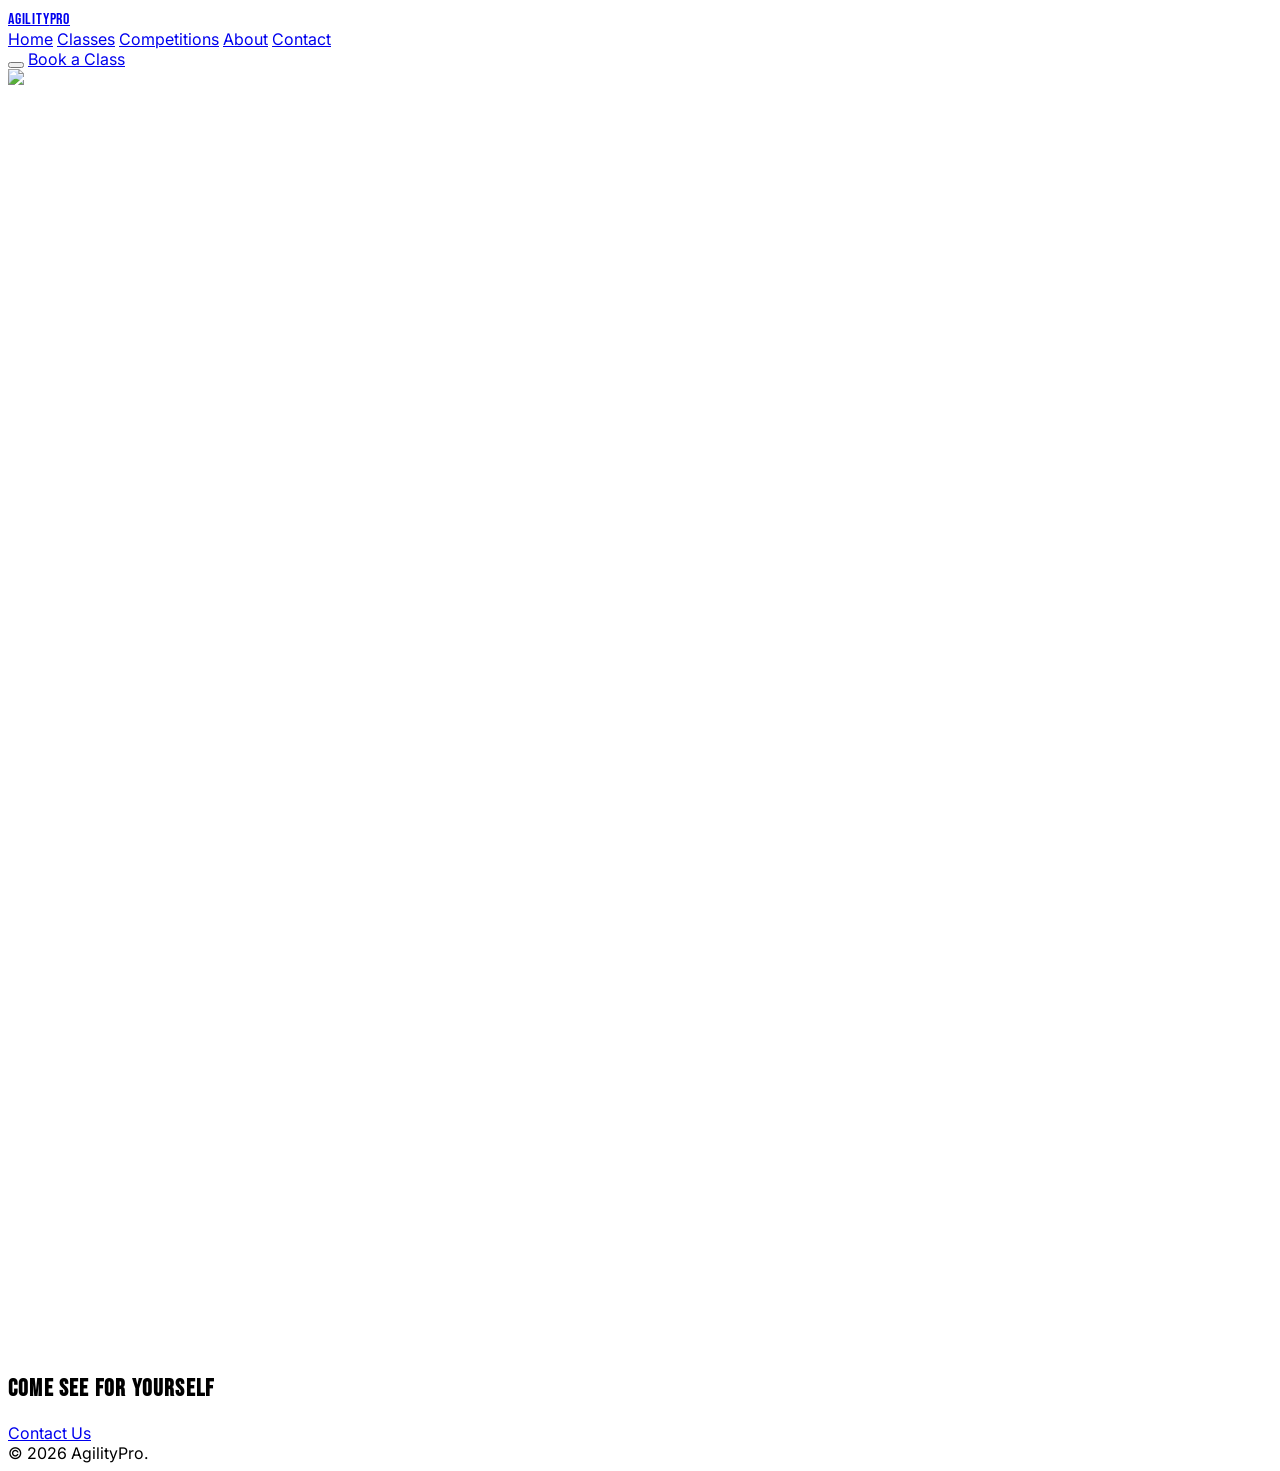
==== about.html @ 5d4b5030 "first commit" ====
<!DOCTYPE html>
<html lang="en" dir="ltr" class="scroll-smooth">
<head>
    <meta charset="UTF-8">
    <meta name="viewport" content="width=device-width, initial-scale=1.0">
    <title>About Us | AgilityPro</title>
    <script src="https://cdn.tailwindcss.com"></script>
    <script>
        tailwind.config = { darkMode: 'class', theme: { extend: { colors: { primary: '#2563EB', secondary: '#F97316', dark: '#1F2937', darker: '#111827' }, fontFamily: { heading: ['Bebas Neue', 'sans-serif'], body: ['Inter', 'sans-serif'] } } } }
    </script>
    <link rel="stylesheet" href="assets/css/style.css">
    <script src="https://unpkg.com/lucide@latest"></script>
</head>
<body class="bg-white text-gray-900 dark:bg-darker dark:text-gray-100 antialiased transition-colors duration-300">

    <header class="fixed w-full top-0 z-50 bg-white/90 dark:bg-darker/90 backdrop-blur-md border-b border-gray-200 dark:border-gray-800 shadow-sm transition-all duration-300">
        <div class="max-w-7xl mx-auto px-4 sm:px-6 lg:px-8">
            <div class="flex justify-between items-center h-20">
                <div class="flex-shrink-0 flex items-center">
                    <a href="index.html" class="flex items-center gap-2 group">
                        <div class="p-2 bg-primary rounded-lg group-hover:bg-secondary"><i data-lucide="dog" class="w-8 h-8 text-white"></i></div>
                        <span class="font-heading text-2xl tracking-wider uppercase mt-1 dark:text-white">Agility<span class="text-primary">Pro</span></span>
                    </a>
                </div>
                <nav class="hidden xl:flex space-x-6 items-center">
                    <a href="index.html" class="text-gray-600 dark:text-gray-300 hover:text-primary font-medium">Home</a>
                    <a href="classes.html" class="text-gray-600 dark:text-gray-300 hover:text-primary font-medium">Classes</a>
                    <a href="competitions.html" class="text-gray-600 dark:text-gray-300 hover:text-primary font-medium">Competitions</a>
                    <a href="about.html" class="text-primary font-medium">About</a>
                    <a href="contact.html" class="text-gray-600 dark:text-gray-300 hover:text-primary font-medium">Contact</a>
                </nav>
                <div class="hidden xl:flex items-center space-x-4">
                    <button id="theme-toggle" class="p-2 text-gray-500 hover:text-primary rounded-full"><i data-lucide="moon" class="w-5 h-5 dark:hidden"></i><i data-lucide="sun" class="w-5 h-5 hidden dark:block"></i></button>
                    <a href="classes.html" class="px-5 py-2.5 text-sm font-semibold text-white bg-primary rounded-full hover:bg-blue-700 shadow-lg">Book a Class</a>
                </div>
            </div>
        </div>
    </header>

    <main class="pt-20">
        <!-- 1. HERO -->
        <section class="relative min-h-[50vh] flex items-center justify-center bg-gray-900 text-white overflow-hidden">
            <div class="absolute inset-0 z-0">
                <img src="https://images.unsplash.com/photo-1544568104-5b7eb8189dd4?ixlib=rb-4.0.3" class="w-full h-full object-cover opacity-40 mix-blend-luminosity">
                <div class="absolute inset-0 bg-gradient-to-t from-darker to-transparent"></div>
            </div>
            <div class="relative z-10 max-w-4xl mx-auto px-4 text-center reveal">
                <h1 class="font-heading text-6xl uppercase tracking-wider mb-6 text-primary drop-shadow-md">Our Story</h1>
                <p class="text-xl text-gray-300 max-w-2xl mx-auto">Building champions through positive reinforcement.</p>
            </div>
        </section>

        <!-- 2. FACILITY STORY & PHILOSOPHY -->
        <section class="py-24 bg-white dark:bg-darker border-b border-gray-100 dark:border-gray-800">
            <div class="max-w-7xl mx-auto px-4">
                <div class="flex flex-col md:flex-row gap-16 items-center reveal">
                    <div class="md:w-1/2">
                        <h2 class="font-heading text-4xl dark:text-white uppercase mb-6">The Philosophy</h2>
                        <p class="text-gray-600 dark:text-gray-400 mb-4">Founded in 2018, we believe in positive reinforcement. Every run is a partnership, and our training methods focus on building confidence, speed, and clear communication.</p>
                        <div class="grid grid-cols-2 gap-4 mt-8">
                            <div class="border-l-4 border-primary pl-4">
                                <span class="font-heading text-3xl text-primary">50k+</span>
                                <p class="text-sm text-gray-500 uppercase font-bold tracking-wider">Sq Ft Facility</p>
                            </div>
                            <div class="border-l-4 border-secondary pl-4">
                                <span class="font-heading text-3xl text-secondary">100%</span>
                                <p class="text-sm text-gray-500 uppercase font-bold tracking-wider">Positive Methods</p>
                            </div>
                        </div>
                    </div>
                    <div class="md:w-1/2 relative">
                        <img src="https://images.unsplash.com/photo-1591160690555-5debfba289f0?ixlib=rb-4.0.3" class="rounded-3xl shadow-xl z-10 relative">
                        <div class="absolute -bottom-6 -left-6 w-full h-full border-4 border-primary rounded-3xl -z-10"></div>
                    </div>
                </div>
            </div>
        </section>

        <!-- 3. COACHING TEAM -->
        <section class="py-24 bg-gray-50 dark:bg-dark border-b border-gray-100 dark:border-gray-800">
            <div class="max-w-7xl mx-auto px-4 text-center reveal">
                <h2 class="font-heading text-4xl dark:text-white uppercase mb-16">Meet the Team</h2>
                <div class="grid md:grid-cols-3 gap-8">
                     <div class="bg-white dark:bg-darker p-8 rounded-3xl shadow-sm hover-lift border border-gray-100 dark:border-gray-800">
                        <img src="https://images.unsplash.com/photo-1544005313-94ddf0286df2?ixlib=rb-4.0.3" class="w-32 h-32 rounded-full mx-auto mb-4 object-cover">
                        <h4 class="font-heading text-2xl dark:text-white">Sarah Jenkins</h4>
                        <p class="text-primary font-bold mb-2">Founder / Head Coach</p>
                    </div>
                     <div class="bg-white dark:bg-darker p-8 rounded-3xl shadow-sm hover-lift border border-gray-100 dark:border-gray-800">
                        <img src="https://images.unsplash.com/photo-1500648767791-00dcc994a43e?ixlib=rb-4.0.3" class="w-32 h-32 rounded-full mx-auto mb-4 object-cover">
                        <h4 class="font-heading text-2xl dark:text-white">Mike Dawson</h4>
                        <p class="text-secondary font-bold mb-2">Director of Foundations</p>
                    </div>
                    <div class="bg-white dark:bg-darker p-8 rounded-3xl shadow-sm hover-lift border border-gray-100 dark:border-gray-800">
                        <img src="https://images.unsplash.com/photo-1438761681033-6461ffad8d80?ixlib=rb-4.0.3" class="w-32 h-32 rounded-full mx-auto mb-4 object-cover">
                        <h4 class="font-heading text-2xl dark:text-white">Elena Rostova</h4>
                        <p class="text-primary font-bold mb-2">Jumping Mechanics</p>
                    </div>
                </div>
            </div>
        </section>

        <!-- 4. CHAMPIONSHIP ACHIEVEMENTS -->
        <section class="py-24 bg-white dark:bg-darker">
            <div class="max-w-7xl mx-auto px-4 text-center reveal">
                <i data-lucide="award" class="w-16 h-16 text-secondary mx-auto mb-4"></i>
                <h2 class="font-heading text-4xl dark:text-white uppercase mb-12">Hall of Champions</h2>
                <div class="flex flex-wrap justify-center gap-8">
                    <div class="w-48 text-center">
                        <div class="text-5xl font-heading text-primary mb-2">12</div>
                        <p class="font-bold text-gray-700 dark:text-gray-300">National Finalists</p>
                    </div>
                    <div class="w-48 text-center">
                        <div class="text-5xl font-heading text-secondary mb-2">45</div>
                        <p class="font-bold text-gray-700 dark:text-gray-300">MACH Titles</p>
                    </div>
                    <div class="w-48 text-center">
                        <div class="text-5xl font-heading text-primary mb-2">8</div>
                        <p class="font-bold text-gray-700 dark:text-gray-300">World Team Members</p>
                    </div>
                </div>
            </div>
        </section>

        <!-- 5. COMMUNITY IMPACT -->
        <section class="py-24 bg-primary text-white">
            <div class="max-w-5xl mx-auto px-4 text-center reveal">
                <h2 class="font-heading text-4xl uppercase mb-6">Beyond the Ring</h2>
                <p class="text-lg text-blue-100 mb-8">We partner with local shelters to provide foundational training for rescue dogs, increasing their adoptability and giving them a second chance at an active, fulfilling life.</p>
                <div class="bg-white/10 p-6 rounded-2xl border border-white/20 inline-block">
                    <span class="block text-3xl font-heading text-secondary mb-1">500+</span>
                    <span class="text-sm font-bold uppercase tracking-wider">Rescue Dogs Trained</span>
                </div>
            </div>
        </section>

        <!-- 6. FACILITY VIRTUAL TOUR -->
        <section class="py-24 bg-gray-50 dark:bg-dark border-t border-gray-100 dark:border-gray-800">
            <div class="max-w-7xl mx-auto px-4 reveal">
                <h2 class="font-heading text-4xl text-center dark:text-white uppercase mb-12">The Facility</h2>
                <div class="grid grid-cols-2 md:grid-cols-4 gap-4">
                    <img src="https://images.unsplash.com/photo-1544568100-847a948585b9?ixlib=rb-4.0.3" class="w-full h-48 object-cover rounded-xl shadow hover:scale-105 transition-transform">
                    <img src="https://images.unsplash.com/photo-1583337130417-3346a1be7dee?ixlib=rb-4.0.3" class="w-full h-48 object-cover rounded-xl shadow hover:scale-105 transition-transform">
                    <img src="https://images.unsplash.com/photo-1601633519840-02d25026df12?ixlib=rb-4.0.3" class="w-full h-48 object-cover rounded-xl shadow hover:scale-105 transition-transform">
                    <img src="https://images.unsplash.com/photo-1537151608828-ea2b11777ee8?ixlib=rb-4.0.3" class="w-full h-48 object-cover rounded-xl shadow hover:scale-105 transition-transform">
                </div>
            </div>
        </section>

        <!-- 7. CTA -->
        <section class="py-20 bg-secondary relative overflow-hidden text-center">
            <h2 class="font-heading text-4xl text-white uppercase mb-6 relative z-10">Come See For Yourself</h2>
            <a href="contact.html" class="px-8 py-4 bg-white text-secondary font-bold rounded-full shadow-xl hover:scale-105 transition-transform relative z-10 inline-block">Contact Us</a>
        </section>
    </main>

    <footer class="bg-gray-900 pt-10 pb-10">
        <div class="max-w-7xl mx-auto px-4 text-center text-gray-500 text-sm">
            &copy; <script>document.write(new Date().getFullYear())</script> AgilityPro.
        </div>
    </footer>
    <script src="assets/js/main.js"></script>
</body>
</html>
---- assets/css/style.css ----
@import url('https://fonts.googleapis.com/css2?family=Bebas+Neue&family=Inter:wght@300;400;500;600;700&display=swap');

/* Base Styles */
body {
    font-family: 'Inter', sans-serif;
    transition: background-color 0.3s ease, color 0.3s ease;
}

h1, h2, h3, h4, h5, h6, .font-heading {
    font-family: 'Bebas Neue', sans-serif;
    letter-spacing: 0.05em;
}

/* Animations */
@keyframes fadeInDown {
    from {
        opacity: 0;
        transform: translateY(-20px);
    }
    to {
        opacity: 1;
        transform: translateY(0);
    }
}

@keyframes fadeInUp {
    from {
        opacity: 0;
        transform: translateY(20px);
    }
    to {
        opacity: 1;
        transform: translateY(0);
    }
}

.animate-fade-in-down {
    animation: fadeInDown 0.8s ease-out forwards;
}

.animate-fade-in-up {
    animation: fadeInUp 0.8s ease-out forwards;
}

.animation-delay-200 {
    animation-delay: 0.2s;
}

.animation-delay-400 {
    animation-delay: 0.4s;
}

/* Scroll Reveal */
.reveal {
    opacity: 0;
    transform: translateY(30px);
    transition: all 0.8s ease-out;
}

.reveal.active {
    opacity: 1;
    transform: translateY(0);
}

/* Hover Lift Effect */
.hover-lift {
    transition: transform 0.3s ease, box-shadow 0.3s ease;
}

.hover-lift:hover {
    transform: translateY(-5px);
    box-shadow: 0 10px 25px -5px rgba(0, 0, 0, 0.1), 0 8px 10px -6px rgba(0, 0, 0, 0.1);
}

/* Dark Mode Overrides */
.dark .hover-lift:hover {
    box-shadow: 0 10px 25px -5px rgba(0, 0, 0, 0.5), 0 8px 10px -6px rgba(0, 0, 0, 0.5);
}

/* Custom Scrollbar */
::-webkit-scrollbar {
    width: 8px;
}

::-webkit-scrollbar-track {
    background: #f1f1f1;
}

.dark ::-webkit-scrollbar-track {
    background: #1f2937;
}

::-webkit-scrollbar-thumb {
    background: #2563EB;
    border-radius: 4px;
}

::-webkit-scrollbar-thumb:hover {
    background: #1d4ed8;
}

/* RTL Support */
[dir="rtl"] {
    text-align: right;
}

[dir="rtl"] .ml-auto {
    margin-left: 0;
    margin-right: auto;
}

[dir="rtl"] .mr-4 {
    margin-right: 0;
    margin-left: 1rem;
}
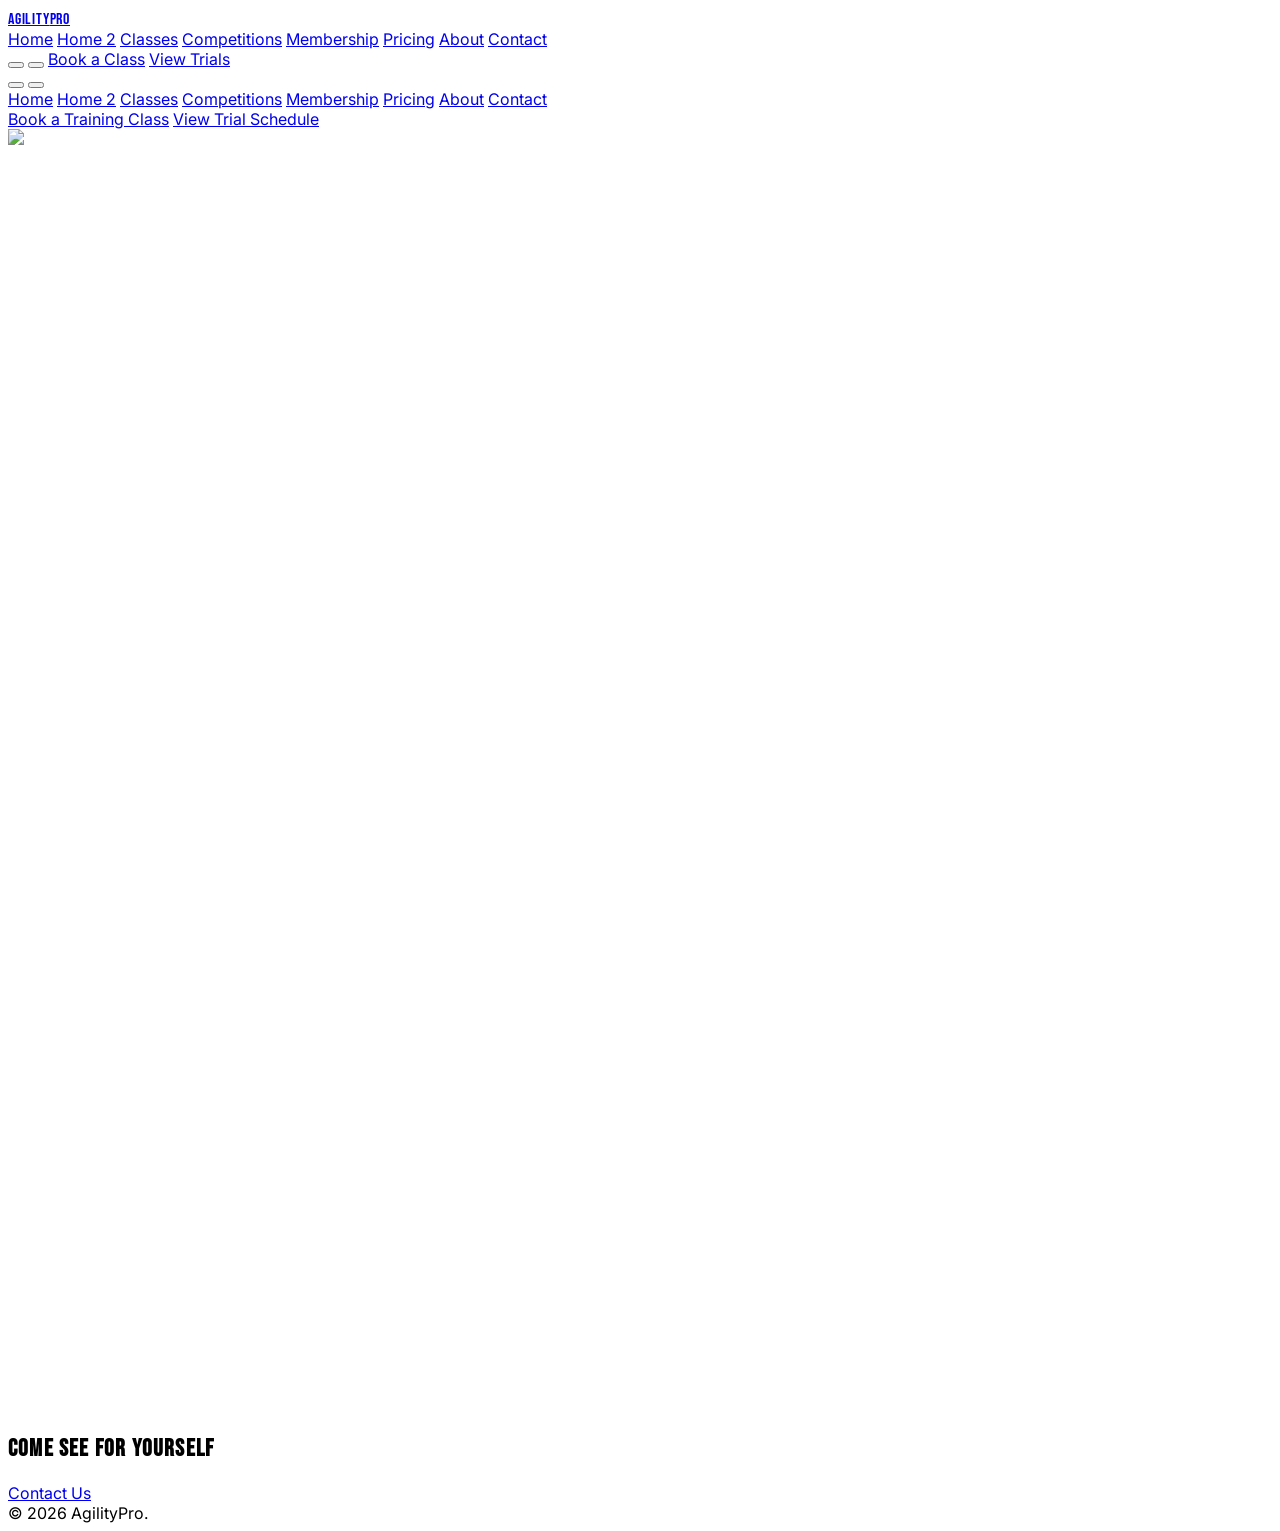
==== commit f0d985c9: "add the images" ====
--- a/about.html
+++ b/about.html
@@ -13,25 +13,75 @@
 </head>
 <body class="bg-white text-gray-900 dark:bg-darker dark:text-gray-100 antialiased transition-colors duration-300">
 
+    <!-- HEADER / NAVIGATION -->
     <header class="fixed w-full top-0 z-50 bg-white/90 dark:bg-darker/90 backdrop-blur-md border-b border-gray-200 dark:border-gray-800 shadow-sm transition-all duration-300">
         <div class="max-w-7xl mx-auto px-4 sm:px-6 lg:px-8">
             <div class="flex justify-between items-center h-20">
+                <!-- Logo -->
                 <div class="flex-shrink-0 flex items-center">
                     <a href="index.html" class="flex items-center gap-2 group">
-                        <div class="p-2 bg-primary rounded-lg group-hover:bg-secondary"><i data-lucide="dog" class="w-8 h-8 text-white"></i></div>
-                        <span class="font-heading text-2xl tracking-wider uppercase mt-1 dark:text-white">Agility<span class="text-primary">Pro</span></span>
+                        <div class="p-2 bg-primary rounded-lg group-hover:bg-secondary transition-colors duration-300">
+                            <i data-lucide="dog" class="w-8 h-8 text-white"></i>
+                        </div>
+                        <span class="font-heading text-2xl tracking-wider text-gray-900 dark:text-white uppercase mt-1">Agility<span class="text-primary">Pro</span></span>
                     </a>
                 </div>
-                <nav class="hidden xl:flex space-x-6 items-center">
-                    <a href="index.html" class="text-gray-600 dark:text-gray-300 hover:text-primary font-medium">Home</a>
-                    <a href="classes.html" class="text-gray-600 dark:text-gray-300 hover:text-primary font-medium">Classes</a>
-                    <a href="competitions.html" class="text-gray-600 dark:text-gray-300 hover:text-primary font-medium">Competitions</a>
-                    <a href="about.html" class="text-primary font-medium">About</a>
-                    <a href="contact.html" class="text-gray-600 dark:text-gray-300 hover:text-primary font-medium">Contact</a>
+
+                <!-- Desktop Navigation -->
+                <nav class="hidden xl:flex gap-x-5 items-center px-4">
+                    <a href="index.html" class="text-gray-600 dark:text-gray-300 hover:text-primary dark:hover:text-primary transition-colors font-medium whitespace-nowrap">Home</a>
+                    <a href="home2.html" class="text-gray-600 dark:text-gray-300 hover:text-primary dark:hover:text-primary transition-colors font-medium whitespace-nowrap">Home 2</a>
+                    <a href="classes.html" class="text-gray-600 dark:text-gray-300 hover:text-primary dark:hover:text-primary transition-colors font-medium whitespace-nowrap">Classes</a>
+                    <a href="competitions.html" class="text-gray-600 dark:text-gray-300 hover:text-primary dark:hover:text-primary transition-colors font-medium whitespace-nowrap">Competitions</a>
+                    <a href="membership.html" class="text-gray-600 dark:text-gray-300 hover:text-primary dark:hover:text-primary transition-colors font-medium whitespace-nowrap">Membership</a>
+                    <a href="pricing.html" class="text-gray-600 dark:text-gray-300 hover:text-primary dark:hover:text-primary transition-colors font-medium whitespace-nowrap">Pricing</a>
+                    <a href="about.html" class="text-primary font-medium transition-colors hover:text-secondary whitespace-nowrap">About</a>
+                    <a href="contact.html" class="text-gray-600 dark:text-gray-300 hover:text-primary dark:hover:text-primary transition-colors font-medium whitespace-nowrap">Contact</a>
                 </nav>
-                <div class="hidden xl:flex items-center space-x-4">
-                    <button id="theme-toggle" class="p-2 text-gray-500 hover:text-primary rounded-full"><i data-lucide="moon" class="w-5 h-5 dark:hidden"></i><i data-lucide="sun" class="w-5 h-5 hidden dark:block"></i></button>
-                    <a href="classes.html" class="px-5 py-2.5 text-sm font-semibold text-white bg-primary rounded-full hover:bg-blue-700 shadow-lg">Book a Class</a>
+
+                <!-- Right Actions -->
+                <div class="hidden xl:flex items-center gap-x-3">
+                    <button id="theme-toggle" class="p-2 text-gray-500 hover:text-primary dark:text-gray-400 dark:hover:text-primary transition-colors rounded-full hover:bg-gray-100 dark:hover:bg-gray-800" aria-label="Toggle Theme">
+                        <i data-lucide="moon" class="w-5 h-5 dark:hidden"></i>
+                        <i data-lucide="sun" class="w-5 h-5 hidden dark:block"></i>
+                    </button>
+                    <button id="rtl-toggle" class="p-2 text-gray-500 hover:text-primary dark:text-gray-400 dark:hover:text-primary transition-colors rounded-full hover:bg-gray-100 dark:hover:bg-gray-800" aria-label="Toggle RTL">
+                        <i data-lucide="languages" class="w-5 h-5"></i>
+                    </button>
+                    
+                    <!-- CTAs -->
+                    <a href="classes.html" class="px-4 py-2 text-sm font-semibold text-white bg-primary rounded-full hover:bg-blue-700 transition-colors shadow-lg shadow-blue-500/30 whitespace-nowrap">Book a Class</a>
+                    <a href="competitions.html" class="px-4 py-2 text-sm font-semibold text-primary bg-blue-50 dark:bg-gray-800 rounded-full hover:bg-blue-100 dark:hover:bg-gray-700 transition-colors border border-blue-200 dark:border-gray-700 whitespace-nowrap">View Trials</a>
+                </div>
+
+                <!-- Mobile Menu Button -->
+                <div class="xl:hidden flex items-center space-x-2">
+                    <button id="theme-toggle-mobile" class="p-2 text-gray-500 hover:text-primary dark:text-gray-400 transition-colors">
+                        <i data-lucide="moon" class="w-6 h-6 dark:hidden"></i>
+                        <i data-lucide="sun" class="w-6 h-6 hidden dark:block"></i>
+                    </button>
+                    <button id="mobile-menu-btn" class="text-gray-600 dark:text-gray-300 hover:text-primary transition-colors focus:outline-none">
+                        <i data-lucide="menu" class="w-8 h-8"></i>
+                    </button>
+                </div>
+            </div>
+        </div>
+
+        <!-- Mobile Menu Panel -->
+        <div id="mobile-menu" class="hidden xl:hidden bg-white dark:bg-darker border-t border-gray-200 dark:border-gray-800 shadow-xl absolute w-full">
+            <div class="px-4 pt-2 pb-6 space-y-2 flex flex-col h-[calc(100vh-5rem)] overflow-y-auto">
+                <a href="index.html" class="block px-3 py-3 rounded-md text-base font-medium text-gray-700 dark:text-gray-300 hover:text-primary hover:bg-gray-50 dark:hover:bg-gray-800">Home</a>
+                <a href="home2.html" class="block px-3 py-3 rounded-md text-base font-medium text-gray-700 dark:text-gray-300 hover:text-primary hover:bg-gray-50 dark:hover:bg-gray-800">Home 2</a>
+                <a href="classes.html" class="block px-3 py-3 rounded-md text-base font-medium text-gray-700 dark:text-gray-300 hover:text-primary hover:bg-gray-50 dark:hover:bg-gray-800">Classes</a>
+                <a href="competitions.html" class="block px-3 py-3 rounded-md text-base font-medium text-gray-700 dark:text-gray-300 hover:text-primary hover:bg-gray-50 dark:hover:bg-gray-800">Competitions</a>
+                <a href="membership.html" class="block px-3 py-3 rounded-md text-base font-medium text-gray-700 dark:text-gray-300 hover:text-primary hover:bg-gray-50 dark:hover:bg-gray-800">Membership</a>
+                <a href="pricing.html" class="block px-3 py-3 rounded-md text-base font-medium text-gray-700 dark:text-gray-300 hover:text-primary hover:bg-gray-50 dark:hover:bg-gray-800">Pricing</a>
+                <a href="about.html" class="block px-3 py-3 rounded-md text-base font-medium text-primary bg-blue-50 dark:bg-gray-800">About</a>
+                <a href="contact.html" class="block px-3 py-3 rounded-md text-base font-medium text-gray-700 dark:text-gray-300 hover:text-primary hover:bg-gray-50 dark:hover:bg-gray-800">Contact</a>
+                
+                <div class="mt-6 pt-6 border-t border-gray-200 dark:border-gray-700 flex flex-col space-y-4">
+                    <a href="classes.html" class="w-full text-center px-5 py-3 text-base font-semibold text-white bg-primary rounded-lg shadow-lg">Book a Training Class</a>
+                    <a href="competitions.html" class="w-full text-center px-5 py-3 text-base font-semibold text-primary bg-blue-50 dark:bg-gray-800 rounded-lg border border-blue-200 dark:border-gray-700">View Trial Schedule</a>
                 </div>
             </div>
         </div>
@@ -41,7 +91,7 @@
         <!-- 1. HERO -->
         <section class="relative min-h-[50vh] flex items-center justify-center bg-gray-900 text-white overflow-hidden">
             <div class="absolute inset-0 z-0">
-                <img src="https://images.unsplash.com/photo-1544568104-5b7eb8189dd4?ixlib=rb-4.0.3" class="w-full h-full object-cover opacity-40 mix-blend-luminosity">
+                <img src="https://images.unsplash.com/photo-1544568104-5b7eb8189dd4?auto=format&fit=crop&w=1920&q=80" class="w-full h-full object-cover opacity-40 mix-blend-luminosity">
                 <div class="absolute inset-0 bg-gradient-to-t from-darker to-transparent"></div>
             </div>
             <div class="relative z-10 max-w-4xl mx-auto px-4 text-center reveal">
@@ -53,23 +103,23 @@
         <!-- 2. FACILITY STORY & PHILOSOPHY -->
         <section class="py-24 bg-white dark:bg-darker border-b border-gray-100 dark:border-gray-800">
             <div class="max-w-7xl mx-auto px-4">
-                <div class="flex flex-col md:flex-row gap-16 items-center reveal">
-                    <div class="md:w-1/2">
+                <div class="flex flex-col xl:flex-row gap-16 items-center text-center xl:text-left reveal">
+                    <div class="xl:w-1/2">
                         <h2 class="font-heading text-4xl dark:text-white uppercase mb-6">The Philosophy</h2>
                         <p class="text-gray-600 dark:text-gray-400 mb-4">Founded in 2018, we believe in positive reinforcement. Every run is a partnership, and our training methods focus on building confidence, speed, and clear communication.</p>
-                        <div class="grid grid-cols-2 gap-4 mt-8">
-                            <div class="border-l-4 border-primary pl-4">
+                        <div class="grid grid-cols-2 gap-4 mt-8 max-w-sm mx-auto xl:mx-0">
+                            <div class="border-l-4 border-primary pl-4 text-left">
                                 <span class="font-heading text-3xl text-primary">50k+</span>
                                 <p class="text-sm text-gray-500 uppercase font-bold tracking-wider">Sq Ft Facility</p>
                             </div>
-                            <div class="border-l-4 border-secondary pl-4">
+                            <div class="border-l-4 border-secondary pl-4 text-left">
                                 <span class="font-heading text-3xl text-secondary">100%</span>
                                 <p class="text-sm text-gray-500 uppercase font-bold tracking-wider">Positive Methods</p>
                             </div>
                         </div>
                     </div>
-                    <div class="md:w-1/2 relative">
-                        <img src="https://images.unsplash.com/photo-1591160690555-5debfba289f0?ixlib=rb-4.0.3" class="rounded-3xl shadow-xl z-10 relative">
+                    <div class="xl:w-1/2 relative">
+                        <img src="https://images.unsplash.com/photo-1591160690555-5debfba289f0?auto=format&fit=crop&w=800&q=80" class="rounded-3xl shadow-xl z-10 relative">
                         <div class="absolute -bottom-6 -left-6 w-full h-full border-4 border-primary rounded-3xl -z-10"></div>
                     </div>
                 </div>
@@ -82,17 +132,17 @@
                 <h2 class="font-heading text-4xl dark:text-white uppercase mb-16">Meet the Team</h2>
                 <div class="grid md:grid-cols-3 gap-8">
                      <div class="bg-white dark:bg-darker p-8 rounded-3xl shadow-sm hover-lift border border-gray-100 dark:border-gray-800">
-                        <img src="https://images.unsplash.com/photo-1544005313-94ddf0286df2?ixlib=rb-4.0.3" class="w-32 h-32 rounded-full mx-auto mb-4 object-cover">
+                        <img src="https://images.unsplash.com/photo-1544005313-94ddf0286df2?auto=format&fit=crop&w=400&q=80" class="w-32 h-32 rounded-full mx-auto mb-4 object-cover">
                         <h4 class="font-heading text-2xl dark:text-white">Sarah Jenkins</h4>
                         <p class="text-primary font-bold mb-2">Founder / Head Coach</p>
                     </div>
                      <div class="bg-white dark:bg-darker p-8 rounded-3xl shadow-sm hover-lift border border-gray-100 dark:border-gray-800">
-                        <img src="https://images.unsplash.com/photo-1500648767791-00dcc994a43e?ixlib=rb-4.0.3" class="w-32 h-32 rounded-full mx-auto mb-4 object-cover">
+                        <img src="https://images.unsplash.com/photo-1500648767791-00dcc994a43e?auto=format&fit=crop&w=400&q=80" class="w-32 h-32 rounded-full mx-auto mb-4 object-cover">
                         <h4 class="font-heading text-2xl dark:text-white">Mike Dawson</h4>
                         <p class="text-secondary font-bold mb-2">Director of Foundations</p>
                     </div>
                     <div class="bg-white dark:bg-darker p-8 rounded-3xl shadow-sm hover-lift border border-gray-100 dark:border-gray-800">
-                        <img src="https://images.unsplash.com/photo-1438761681033-6461ffad8d80?ixlib=rb-4.0.3" class="w-32 h-32 rounded-full mx-auto mb-4 object-cover">
+                        <img src="https://images.unsplash.com/photo-1438761681033-6461ffad8d80?auto=format&fit=crop&w=400&q=80" class="w-32 h-32 rounded-full mx-auto mb-4 object-cover">
                         <h4 class="font-heading text-2xl dark:text-white">Elena Rostova</h4>
                         <p class="text-primary font-bold mb-2">Jumping Mechanics</p>
                     </div>
@@ -139,10 +189,10 @@
             <div class="max-w-7xl mx-auto px-4 reveal">
                 <h2 class="font-heading text-4xl text-center dark:text-white uppercase mb-12">The Facility</h2>
                 <div class="grid grid-cols-2 md:grid-cols-4 gap-4">
-                    <img src="https://images.unsplash.com/photo-1544568100-847a948585b9?ixlib=rb-4.0.3" class="w-full h-48 object-cover rounded-xl shadow hover:scale-105 transition-transform">
-                    <img src="https://images.unsplash.com/photo-1583337130417-3346a1be7dee?ixlib=rb-4.0.3" class="w-full h-48 object-cover rounded-xl shadow hover:scale-105 transition-transform">
-                    <img src="https://images.unsplash.com/photo-1601633519840-02d25026df12?ixlib=rb-4.0.3" class="w-full h-48 object-cover rounded-xl shadow hover:scale-105 transition-transform">
-                    <img src="https://images.unsplash.com/photo-1537151608828-ea2b11777ee8?ixlib=rb-4.0.3" class="w-full h-48 object-cover rounded-xl shadow hover:scale-105 transition-transform">
+                    <img src="https://images.unsplash.com/photo-1544568100-847a948585b9?auto=format&fit=crop&w=800&q=80" class="w-full h-48 object-cover rounded-xl shadow hover:scale-105 transition-transform">
+                    <img src="https://images.unsplash.com/photo-1583337130417-3346a1be7dee?auto=format&fit=crop&w=800&q=80" class="w-full h-48 object-cover rounded-xl shadow hover:scale-105 transition-transform">
+                    <img src="https://images.unsplash.com/photo-1601758124510-52d02ddb7cbd?auto=format&fit=crop&w=800&q=80" class="w-full h-48 object-cover rounded-xl shadow hover:scale-105 transition-transform">
+                    <img src="https://images.unsplash.com/photo-1537151608828-ea2b11777ee8?auto=format&fit=crop&w=800&q=80" class="w-full h-48 object-cover rounded-xl shadow hover:scale-105 transition-transform">
                 </div>
             </div>
         </section>
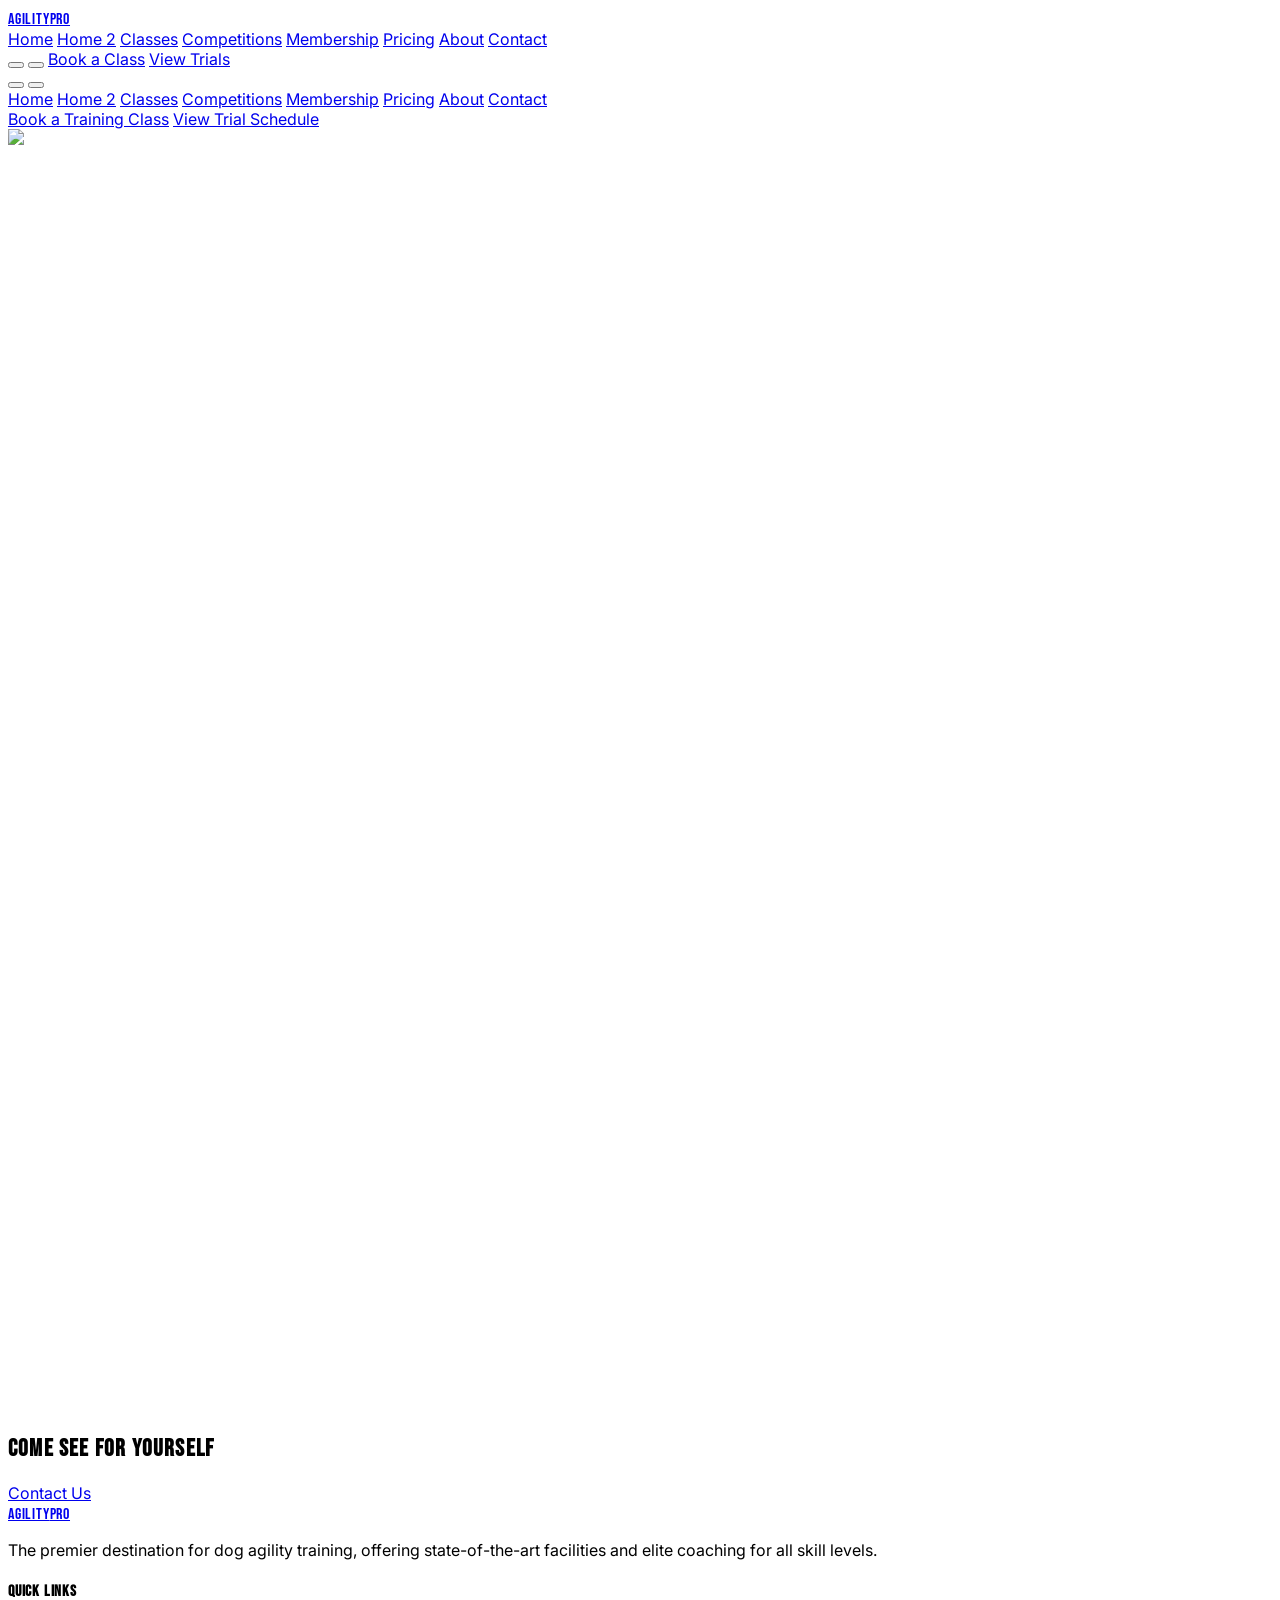
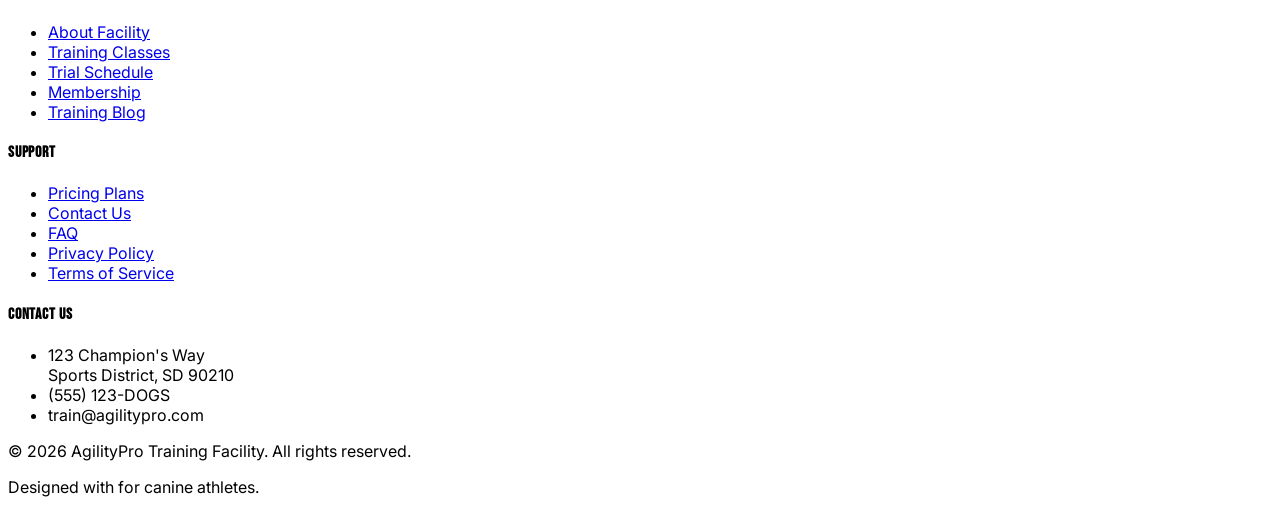
==== commit c7864184: "add the image" ====
--- a/about.html
+++ b/about.html
@@ -204,9 +204,87 @@
         </section>
     </main>
 
-    <footer class="bg-gray-900 pt-10 pb-10">
-        <div class="max-w-7xl mx-auto px-4 text-center text-gray-500 text-sm">
-            &copy; <script>document.write(new Date().getFullYear())</script> AgilityPro.
+    <!-- FOOTER -->
+    <footer class="bg-gray-900 dark:bg-black pt-20 pb-10 border-t border-gray-800 transition-colors duration-300">
+        <div class="max-w-7xl mx-auto px-4 sm:px-6 lg:px-8">
+            <div class="grid grid-cols-1 md:grid-cols-2 lg:grid-cols-4 gap-12 mb-16">
+                
+                <!-- Brand Info -->
+                <div class="col-span-1 md:col-span-2 lg:col-span-1">
+                    <a href="index.html" class="flex items-center gap-2 mb-6 group">
+                        <div class="p-2 bg-primary rounded-lg group-hover:bg-secondary transition-colors duration-300">
+                            <i data-lucide="dog" class="w-8 h-8 text-white"></i>
+                        </div>
+                        <span class="font-heading text-2xl tracking-wider text-white uppercase mt-1">Agility<span class="text-primary">Pro</span></span>
+                    </a>
+                    <p class="text-gray-400 mb-6 text-sm leading-relaxed">
+                        The premier destination for dog agility training, offering state-of-the-art facilities and elite coaching for all skill levels.
+                    </p>
+                    <div class="flex space-x-4">
+                        <a href="#" class="w-10 h-10 rounded-full bg-gray-800 flex items-center justify-center text-gray-400 hover:bg-primary hover:text-white transition-colors">
+                            <i data-lucide="facebook" class="w-5 h-5"></i>
+                        </a>
+                        <a href="#" class="w-10 h-10 rounded-full bg-gray-800 flex items-center justify-center text-gray-400 hover:bg-primary hover:text-white transition-colors">
+                            <i data-lucide="instagram" class="w-5 h-5"></i>
+                        </a>
+                        <a href="#" class="w-10 h-10 rounded-full bg-gray-800 flex items-center justify-center text-gray-400 hover:bg-primary hover:text-white transition-colors">
+                            <i data-lucide="youtube" class="w-5 h-5"></i>
+                        </a>
+                    </div>
+                </div>
+
+                <!-- Quick Links -->
+                <div>
+                    <h4 class="font-heading text-xl text-white mb-6 uppercase tracking-wide">Quick Links</h4>
+                    <ul class="space-y-3">
+                        <li><a href="about.html" class="text-gray-400 hover:text-primary transition-colors text-sm">About Facility</a></li>
+                        <li><a href="classes.html" class="text-gray-400 hover:text-primary transition-colors text-sm">Training Classes</a></li>
+                        <li><a href="competitions.html" class="text-gray-400 hover:text-primary transition-colors text-sm">Trial Schedule</a></li>
+                        <li><a href="membership.html" class="text-gray-400 hover:text-primary transition-colors text-sm">Membership</a></li>
+                        <li><a href="blog.html" class="text-gray-400 hover:text-primary transition-colors text-sm">Training Blog</a></li>
+                    </ul>
+                </div>
+
+                <!-- Company -->
+                <div>
+                    <h4 class="font-heading text-xl text-white mb-6 uppercase tracking-wide">Support</h4>
+                    <ul class="space-y-3">
+                        <li><a href="pricing.html" class="text-gray-400 hover:text-primary transition-colors text-sm">Pricing Plans</a></li>
+                        <li><a href="contact.html" class="text-gray-400 hover:text-primary transition-colors text-sm">Contact Us</a></li>
+                        <li><a href="#" class="text-gray-400 hover:text-primary transition-colors text-sm">FAQ</a></li>
+                        <li><a href="#" class="text-gray-400 hover:text-primary transition-colors text-sm">Privacy Policy</a></li>
+                        <li><a href="#" class="text-gray-400 hover:text-primary transition-colors text-sm">Terms of Service</a></li>
+                    </ul>
+                </div>
+
+                <!-- Contact -->
+                <div>
+                    <h4 class="font-heading text-xl text-white mb-6 uppercase tracking-wide">Contact Us</h4>
+                    <ul class="space-y-4">
+                        <li class="flex items-start gap-3">
+                            <i data-lucide="map-pin" class="w-5 h-5 text-primary shrink-0 mt-0.5"></i>
+                            <span class="text-gray-400 text-sm">123 Champion's Way<br>Sports District, SD 90210</span>
+                        </li>
+                        <li class="flex items-center gap-3">
+                            <i data-lucide="phone" class="w-5 h-5 text-primary shrink-0"></i>
+                            <span class="text-gray-400 text-sm">(555) 123-DOGS</span>
+                        </li>
+                        <li class="flex items-center gap-3">
+                            <i data-lucide="mail" class="w-5 h-5 text-primary shrink-0"></i>
+                            <span class="text-gray-400 text-sm">train@agilitypro.com</span>
+                        </li>
+                    </ul>
+                </div>
+            </div>
+
+            <div class="border-t border-gray-800 pt-8 flex flex-col md:flex-row justify-between items-center gap-4">
+                <p class="text-gray-500 text-sm text-center md:text-left">
+                    &copy; <script>document.write(new Date().getFullYear())</script> AgilityPro Training Facility. All rights reserved.
+                </p>
+                <div class="flex items-center gap-2 text-gray-500 text-sm">
+                    Designed with <i data-lucide="heart" class="w-4 h-4 text-secondary"></i> for canine athletes.
+                </div>
+            </div>
         </div>
     </footer>
     <script src="assets/js/main.js"></script>
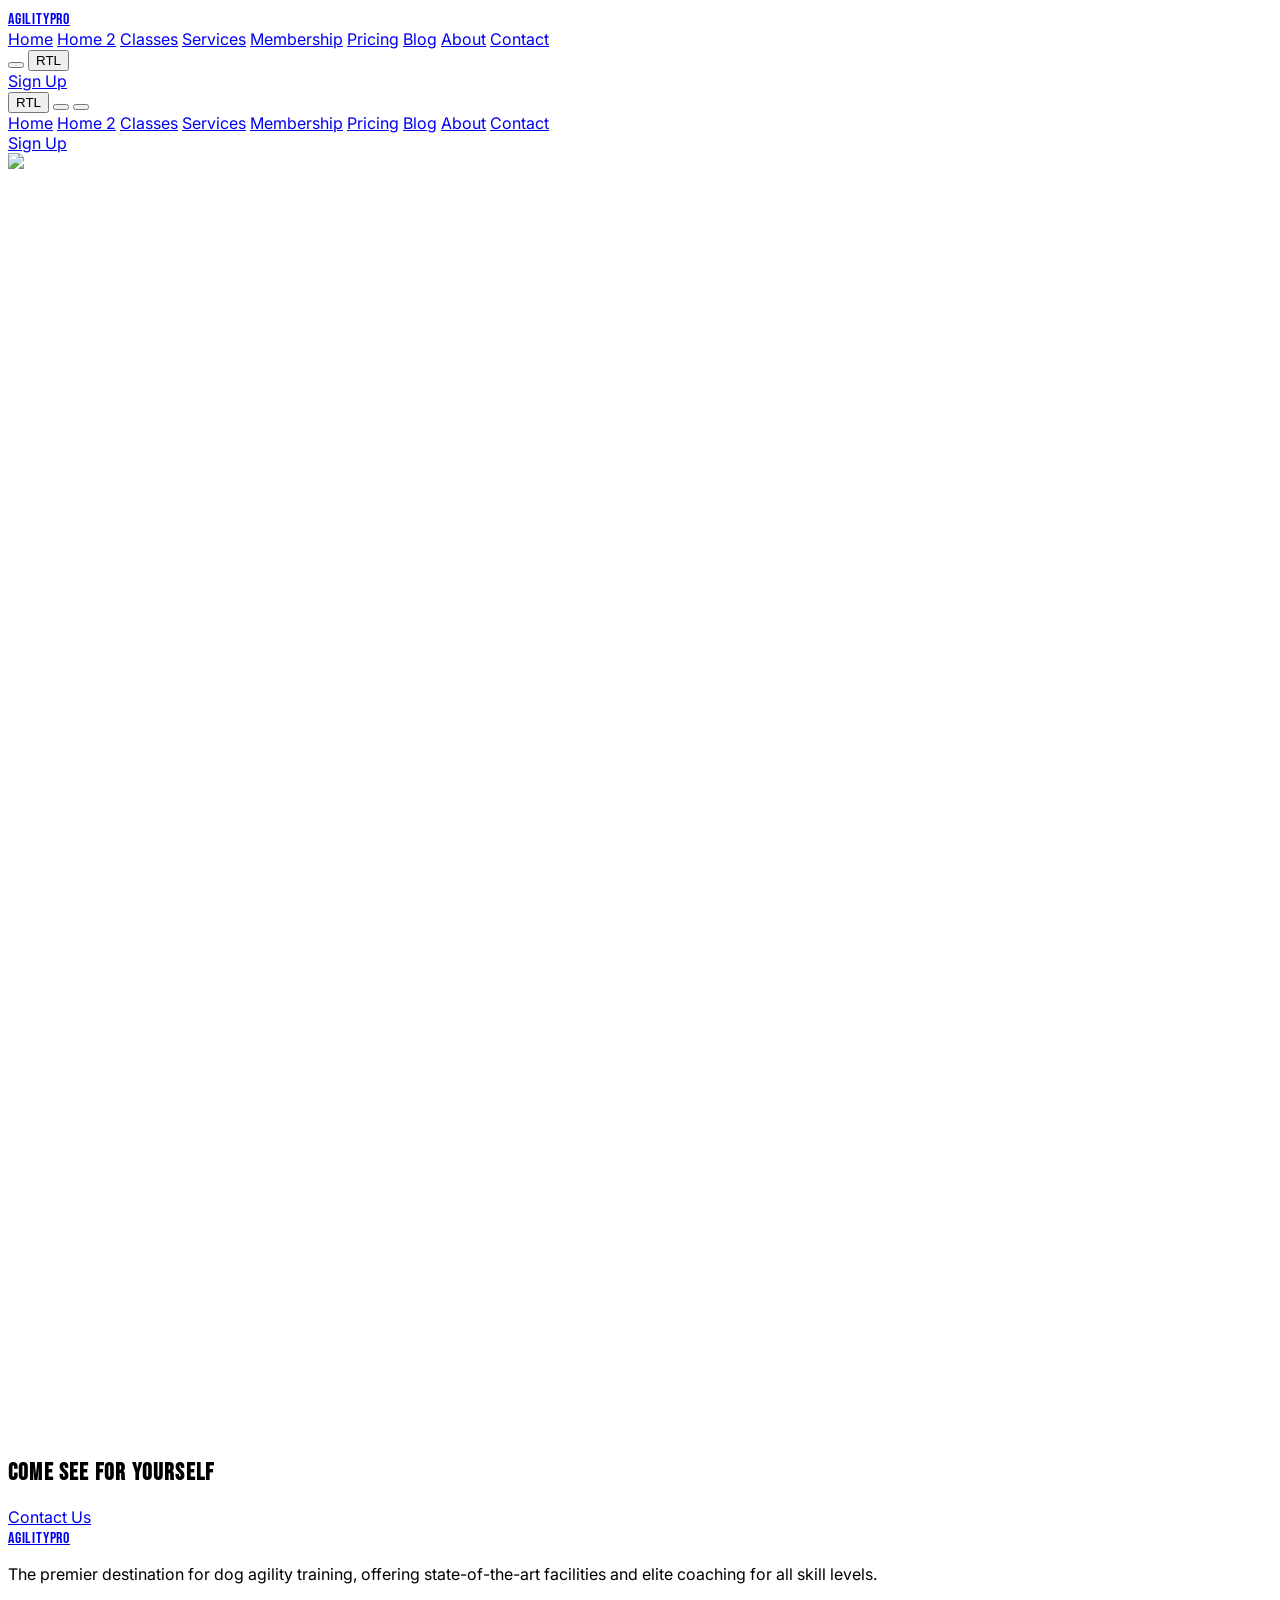
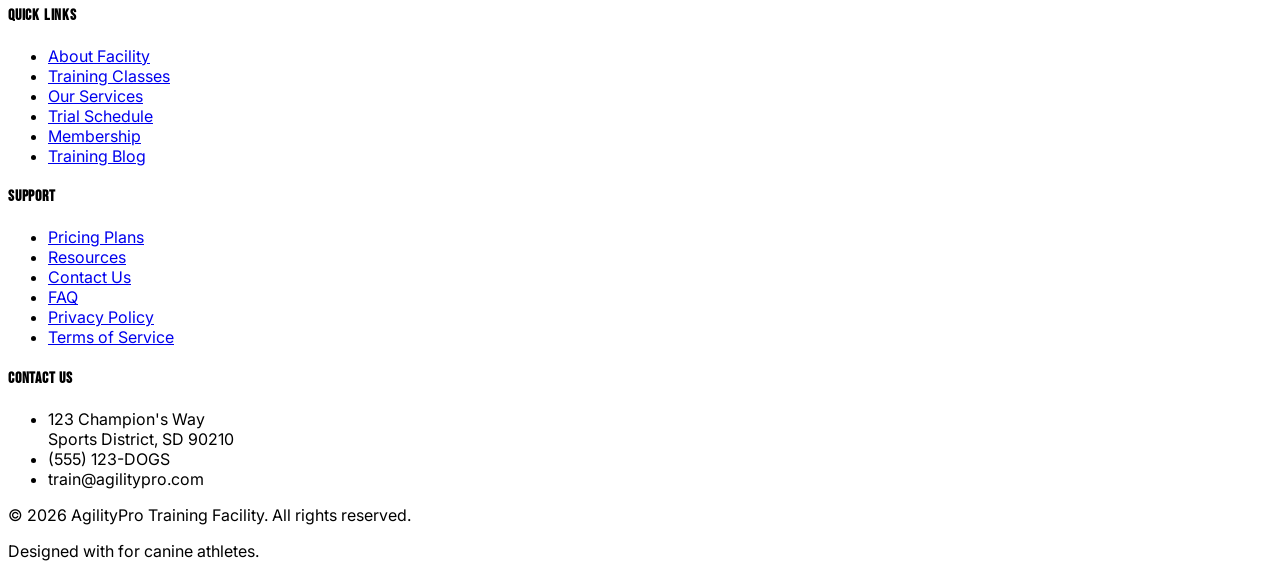
==== commit b2d12459: "add the css" ====
--- a/about.html
+++ b/about.html
@@ -28,34 +28,40 @@
                 </div>
 
                 <!-- Desktop Navigation -->
-                <nav class="hidden xl:flex gap-x-5 items-center px-4">
+                <nav class="hidden xl:flex gap-x-4 items-center px-4">
                     <a href="index.html" class="text-gray-600 dark:text-gray-300 hover:text-primary dark:hover:text-primary transition-colors font-medium whitespace-nowrap">Home</a>
                     <a href="home2.html" class="text-gray-600 dark:text-gray-300 hover:text-primary dark:hover:text-primary transition-colors font-medium whitespace-nowrap">Home 2</a>
                     <a href="classes.html" class="text-gray-600 dark:text-gray-300 hover:text-primary dark:hover:text-primary transition-colors font-medium whitespace-nowrap">Classes</a>
-                    <a href="competitions.html" class="text-gray-600 dark:text-gray-300 hover:text-primary dark:hover:text-primary transition-colors font-medium whitespace-nowrap">Competitions</a>
+                    <a href="services.html" class="text-gray-600 dark:text-gray-300 hover:text-primary dark:hover:text-primary transition-colors font-medium whitespace-nowrap">Services</a>
+
                     <a href="membership.html" class="text-gray-600 dark:text-gray-300 hover:text-primary dark:hover:text-primary transition-colors font-medium whitespace-nowrap">Membership</a>
                     <a href="pricing.html" class="text-gray-600 dark:text-gray-300 hover:text-primary dark:hover:text-primary transition-colors font-medium whitespace-nowrap">Pricing</a>
+                    <a href="blog.html" class="text-gray-600 dark:text-gray-300 hover:text-primary dark:hover:text-primary transition-colors font-medium whitespace-nowrap">Blog</a>
+
                     <a href="about.html" class="text-primary font-medium transition-colors hover:text-secondary whitespace-nowrap">About</a>
                     <a href="contact.html" class="text-gray-600 dark:text-gray-300 hover:text-primary dark:hover:text-primary transition-colors font-medium whitespace-nowrap">Contact</a>
                 </nav>
 
                 <!-- Right Actions -->
-                <div class="hidden xl:flex items-center gap-x-3">
-                    <button id="theme-toggle" class="p-2 text-gray-500 hover:text-primary dark:text-gray-400 dark:hover:text-primary transition-colors rounded-full hover:bg-gray-100 dark:hover:bg-gray-800" aria-label="Toggle Theme">
-                        <i data-lucide="moon" class="w-5 h-5 dark:hidden"></i>
-                        <i data-lucide="sun" class="w-5 h-5 hidden dark:block"></i>
-                    </button>
-                    <button id="rtl-toggle" class="p-2 text-gray-500 hover:text-primary dark:text-gray-400 dark:hover:text-primary transition-colors rounded-full hover:bg-gray-100 dark:hover:bg-gray-800" aria-label="Toggle RTL">
-                        <i data-lucide="languages" class="w-5 h-5"></i>
-                    </button>
-                    
-                    <!-- CTAs -->
-                    <a href="classes.html" class="px-4 py-2 text-sm font-semibold text-white bg-primary rounded-full hover:bg-blue-700 transition-colors shadow-lg shadow-blue-500/30 whitespace-nowrap">Book a Class</a>
-                    <a href="competitions.html" class="px-4 py-2 text-sm font-semibold text-primary bg-blue-50 dark:bg-gray-800 rounded-full hover:bg-blue-100 dark:hover:bg-gray-700 transition-colors border border-blue-200 dark:border-gray-700 whitespace-nowrap">View Trials</a>
+                <div class="hidden xl:flex items-center gap-x-6 mr-4">
+                    <div class="flex items-center gap-x-3">
+                        <button id="theme-toggle" class="p-2 text-gray-500 hover:text-primary dark:text-gray-400 dark:hover:text-primary transition-colors rounded-full hover:bg-gray-100 dark:hover:bg-gray-800" aria-label="Toggle Theme">
+                            <i data-lucide="moon" class="w-5 h-5 dark:hidden"></i>
+                            <i data-lucide="sun" class="w-5 h-5 hidden dark:block"></i>
+                        </button>
+                        <button id="rtl-toggle" class="px-2 py-1 text-[10px] font-bold border border-gray-200 dark:border-gray-700 rounded text-gray-500 hover:text-primary hover:border-primary dark:text-gray-400 dark:hover:text-primary dark:hover:border-primary transition-all tracking-tighter" aria-label="Toggle RTL">
+                            RTL
+                        </button>
+                    </div>
+
+                    <a href="signup.html" class="px-5 py-2 text-sm font-bold text-white bg-primary rounded-full hover:bg-blue-700 transition-all shadow-lg shadow-primary/20">Sign Up</a>
                 </div>
 
                 <!-- Mobile Menu Button -->
                 <div class="xl:hidden flex items-center space-x-2">
+                    <button id="rtl-toggle-mobile" class="px-2 py-1 text-[10px] font-bold border border-gray-200 dark:border-gray-700 rounded text-gray-500 hover:text-primary hover:border-primary dark:text-gray-400 dark:hover:text-primary dark:hover:border-primary transition-all tracking-tighter mr-2" aria-label="Toggle RTL">
+                        RTL
+                    </button>
                     <button id="theme-toggle-mobile" class="p-2 text-gray-500 hover:text-primary dark:text-gray-400 transition-colors">
                         <i data-lucide="moon" class="w-6 h-6 dark:hidden"></i>
                         <i data-lucide="sun" class="w-6 h-6 hidden dark:block"></i>
@@ -73,16 +79,20 @@
                 <a href="index.html" class="block px-3 py-3 rounded-md text-base font-medium text-gray-700 dark:text-gray-300 hover:text-primary hover:bg-gray-50 dark:hover:bg-gray-800">Home</a>
                 <a href="home2.html" class="block px-3 py-3 rounded-md text-base font-medium text-gray-700 dark:text-gray-300 hover:text-primary hover:bg-gray-50 dark:hover:bg-gray-800">Home 2</a>
                 <a href="classes.html" class="block px-3 py-3 rounded-md text-base font-medium text-gray-700 dark:text-gray-300 hover:text-primary hover:bg-gray-50 dark:hover:bg-gray-800">Classes</a>
-                <a href="competitions.html" class="block px-3 py-3 rounded-md text-base font-medium text-gray-700 dark:text-gray-300 hover:text-primary hover:bg-gray-50 dark:hover:bg-gray-800">Competitions</a>
+                <a href="services.html" class="block px-3 py-3 rounded-md text-base font-medium text-gray-700 dark:text-gray-300 hover:text-primary hover:bg-gray-50 dark:hover:bg-gray-800">Services</a>
+
                 <a href="membership.html" class="block px-3 py-3 rounded-md text-base font-medium text-gray-700 dark:text-gray-300 hover:text-primary hover:bg-gray-50 dark:hover:bg-gray-800">Membership</a>
                 <a href="pricing.html" class="block px-3 py-3 rounded-md text-base font-medium text-gray-700 dark:text-gray-300 hover:text-primary hover:bg-gray-50 dark:hover:bg-gray-800">Pricing</a>
+                <a href="blog.html" class="block px-3 py-3 rounded-md text-base font-medium text-gray-700 dark:text-gray-300 hover:text-primary hover:bg-gray-50 dark:hover:bg-gray-800">Blog</a>
+
                 <a href="about.html" class="block px-3 py-3 rounded-md text-base font-medium text-primary bg-blue-50 dark:bg-gray-800">About</a>
                 <a href="contact.html" class="block px-3 py-3 rounded-md text-base font-medium text-gray-700 dark:text-gray-300 hover:text-primary hover:bg-gray-50 dark:hover:bg-gray-800">Contact</a>
                 
-                <div class="mt-6 pt-6 border-t border-gray-200 dark:border-gray-700 flex flex-col space-y-4">
-                    <a href="classes.html" class="w-full text-center px-5 py-3 text-base font-semibold text-white bg-primary rounded-lg shadow-lg">Book a Training Class</a>
-                    <a href="competitions.html" class="w-full text-center px-5 py-3 text-base font-semibold text-primary bg-blue-50 dark:bg-gray-800 rounded-lg border border-blue-200 dark:border-gray-700">View Trial Schedule</a>
-                </div>
+                <div class="mt-4 pt-4 border-t border-gray-100 dark:border-gray-800">
+                    <a href="signup.html" class="block w-full text-center px-5 py-3 text-base font-bold text-white bg-primary rounded-xl shadow-lg">Sign Up</a>
+                </div>
+                
+
             </div>
         </div>
     </header>
@@ -239,6 +249,7 @@
                     <ul class="space-y-3">
                         <li><a href="about.html" class="text-gray-400 hover:text-primary transition-colors text-sm">About Facility</a></li>
                         <li><a href="classes.html" class="text-gray-400 hover:text-primary transition-colors text-sm">Training Classes</a></li>
+                        <li><a href="services.html" class="text-gray-400 hover:text-primary transition-colors text-sm">Our Services</a></li>
                         <li><a href="competitions.html" class="text-gray-400 hover:text-primary transition-colors text-sm">Trial Schedule</a></li>
                         <li><a href="membership.html" class="text-gray-400 hover:text-primary transition-colors text-sm">Membership</a></li>
                         <li><a href="blog.html" class="text-gray-400 hover:text-primary transition-colors text-sm">Training Blog</a></li>
@@ -250,6 +261,7 @@
                     <h4 class="font-heading text-xl text-white mb-6 uppercase tracking-wide">Support</h4>
                     <ul class="space-y-3">
                         <li><a href="pricing.html" class="text-gray-400 hover:text-primary transition-colors text-sm">Pricing Plans</a></li>
+                        <li><a href="resources.html" class="text-gray-400 hover:text-primary transition-colors text-sm">Resources</a></li>
                         <li><a href="contact.html" class="text-gray-400 hover:text-primary transition-colors text-sm">Contact Us</a></li>
                         <li><a href="#" class="text-gray-400 hover:text-primary transition-colors text-sm">FAQ</a></li>
                         <li><a href="#" class="text-gray-400 hover:text-primary transition-colors text-sm">Privacy Policy</a></li>
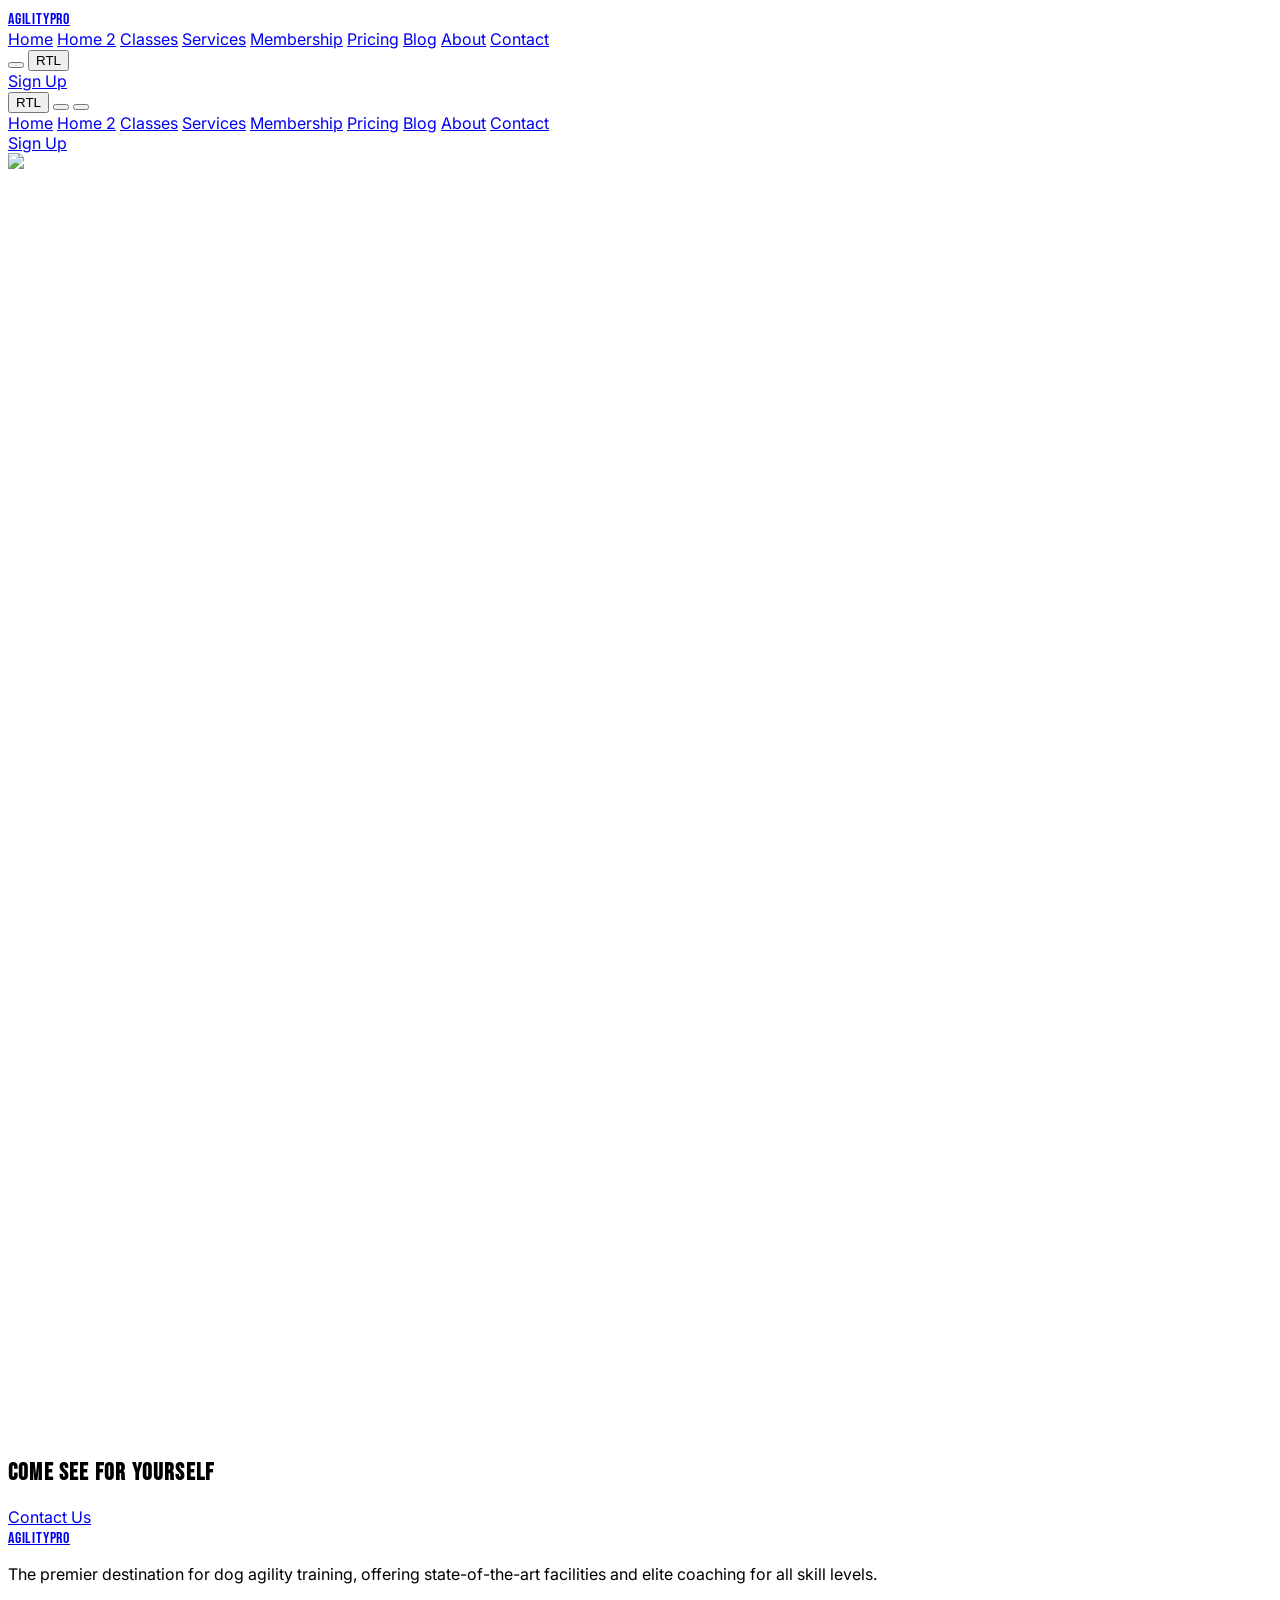
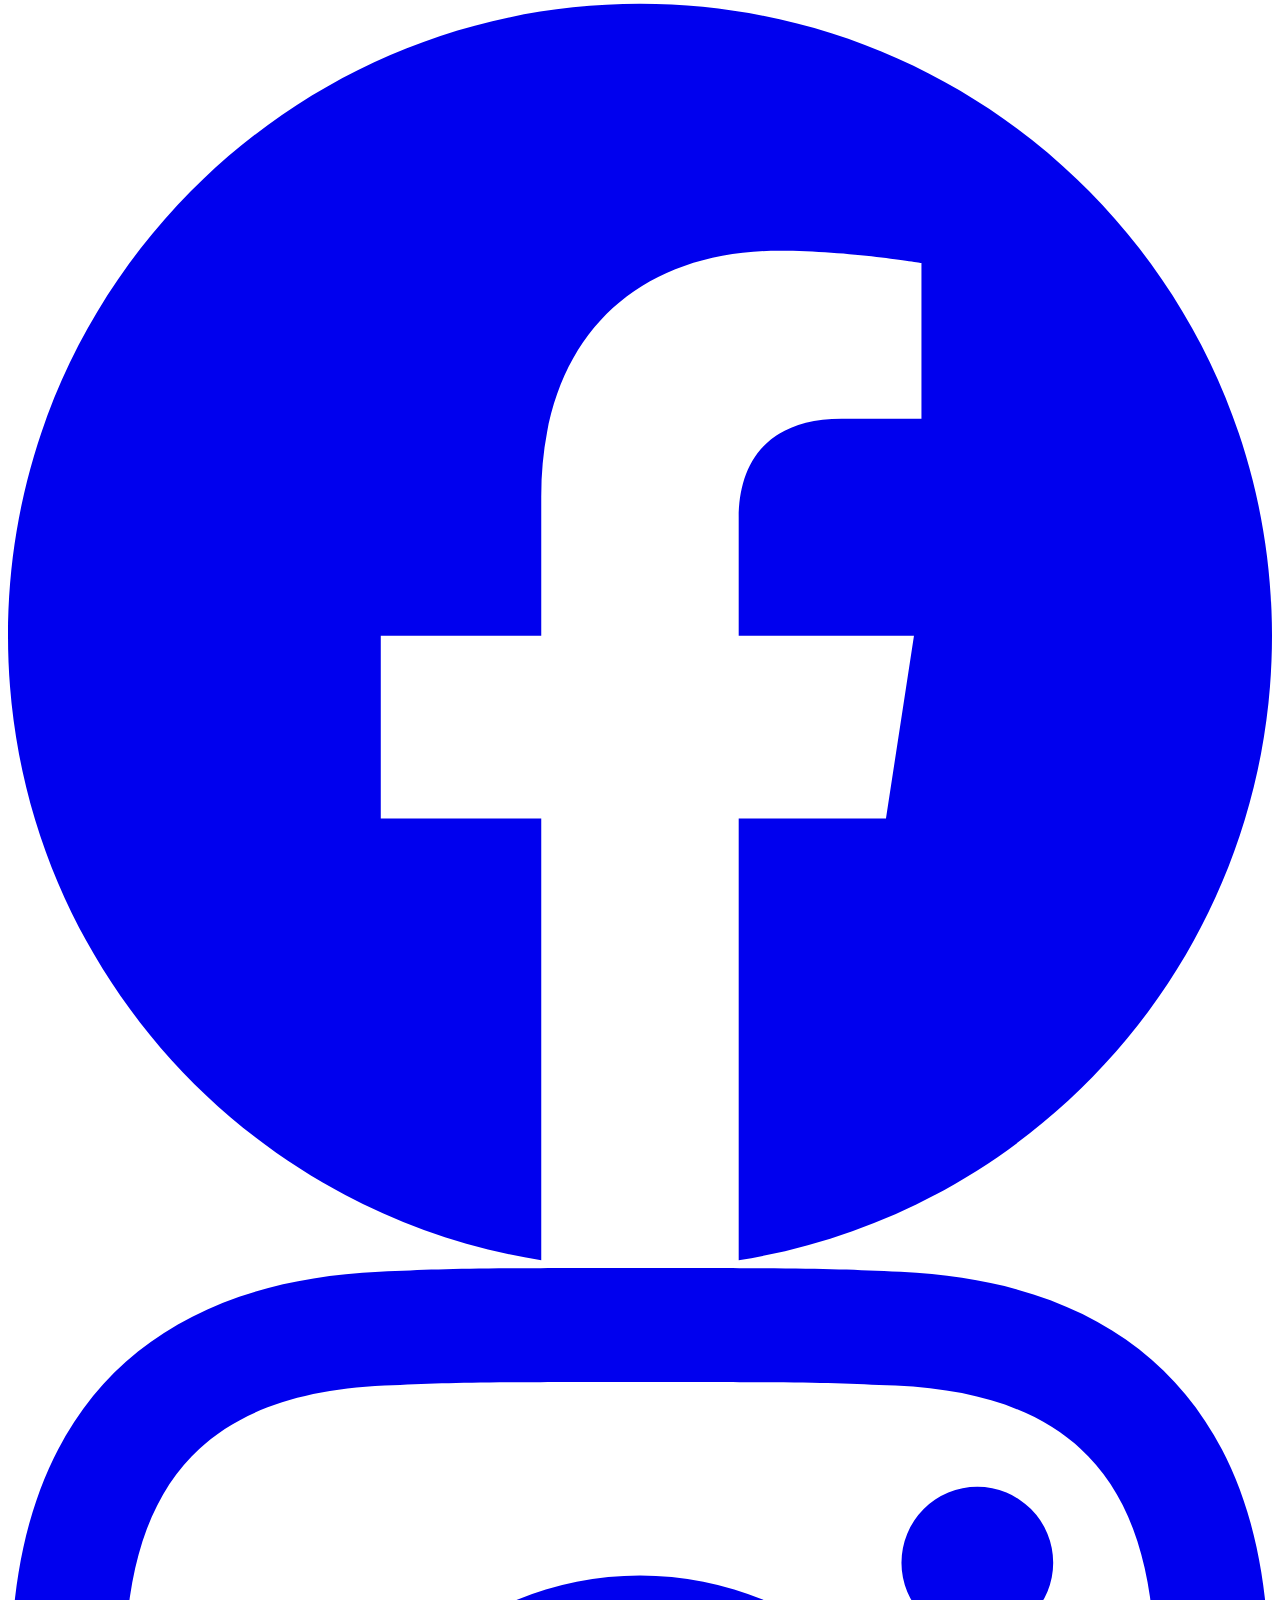
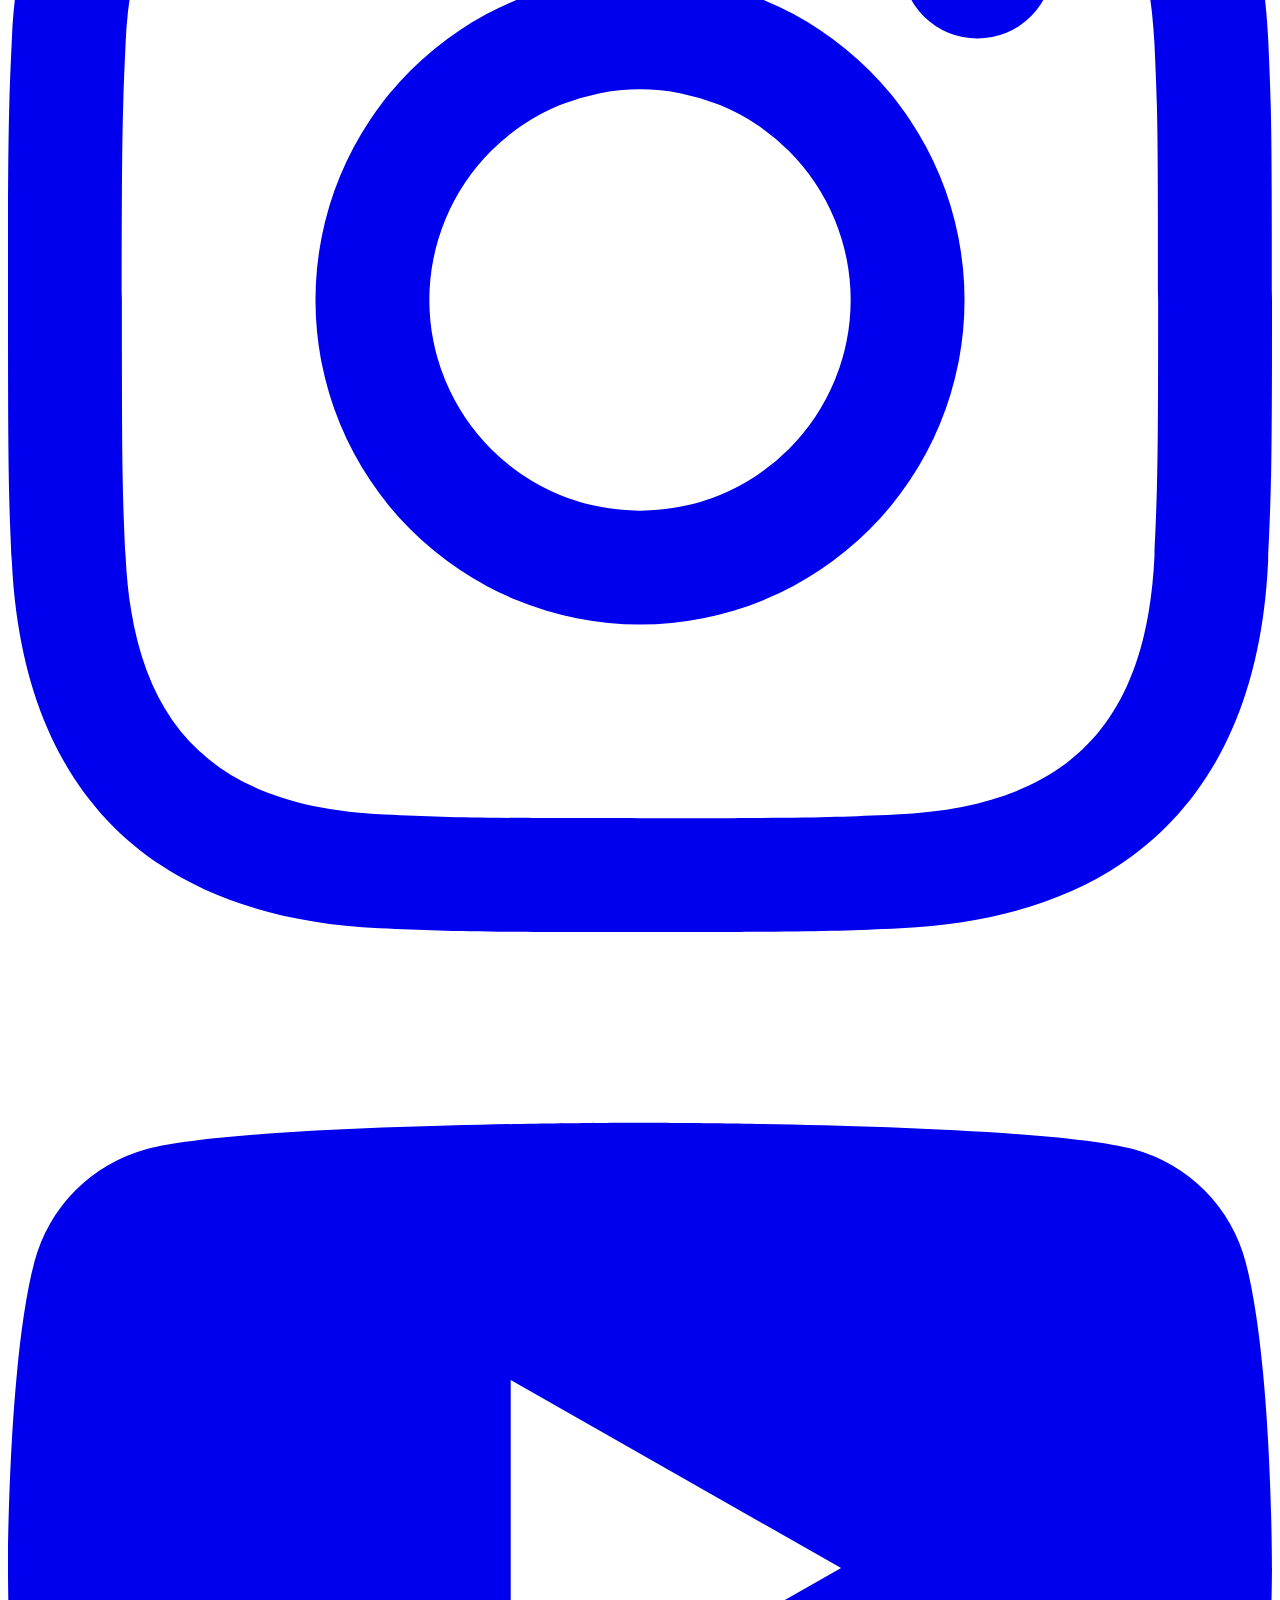
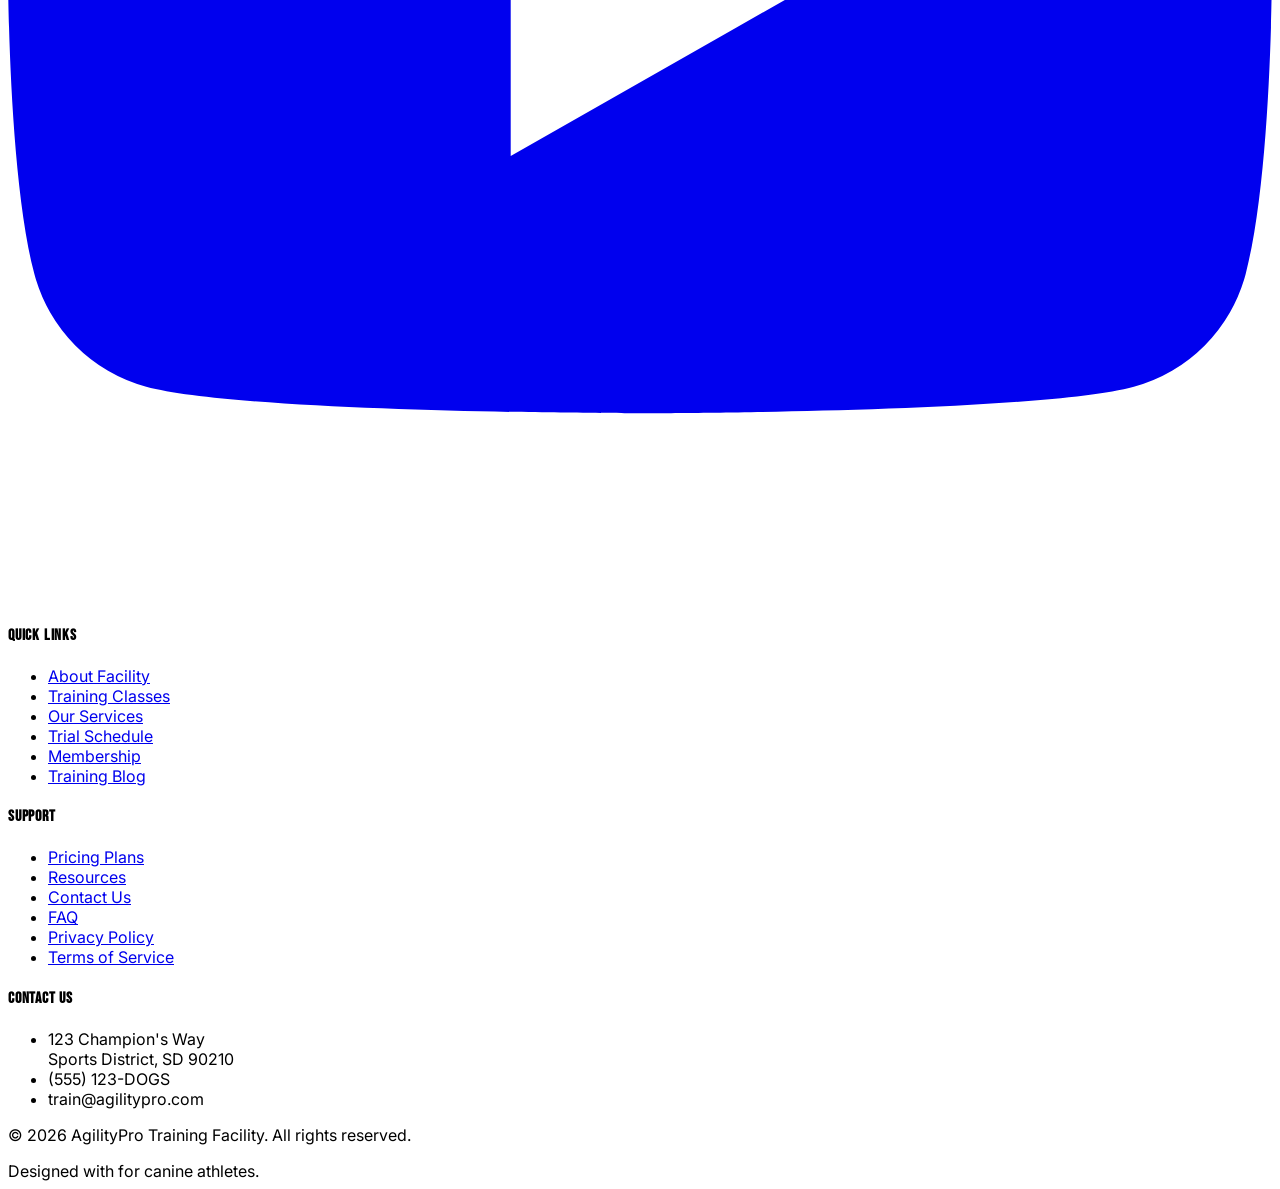
==== commit c909c82c: "chdnd" ====
--- a/about.html
+++ b/about.html
@@ -231,14 +231,14 @@
                         The premier destination for dog agility training, offering state-of-the-art facilities and elite coaching for all skill levels.
                     </p>
                     <div class="flex space-x-4">
-                        <a href="#" class="w-10 h-10 rounded-full bg-gray-800 flex items-center justify-center text-gray-400 hover:bg-primary hover:text-white transition-colors">
-                            <i data-lucide="facebook" class="w-5 h-5"></i>
+                        <a href="#" class="w-10 h-10 rounded-full bg-gray-800 flex items-center justify-center text-gray-400 hover:bg-primary hover:text-white transition-colors" aria-label="Facebook">
+                            <svg class="w-5 h-5" fill="currentColor" viewBox="0 0 24 24"><path d="M24 12.073c0-6.627-5.373-12-12-12s-12 5.373-12 12c0 5.99 4.388 10.954 10.125 11.854v-8.385H7.078v-3.47h3.047V9.43c0-3.007 1.792-4.669 4.533-4.669 1.312 0 2.686.235 2.686.235v2.953H15.83c-1.491 0-1.956.925-1.956 1.874v2.25h3.328l-.532 3.47h-2.796v8.385C19.612 23.027 24 18.062 24 12.073z"/></svg>
                         </a>
-                        <a href="#" class="w-10 h-10 rounded-full bg-gray-800 flex items-center justify-center text-gray-400 hover:bg-primary hover:text-white transition-colors">
-                            <i data-lucide="instagram" class="w-5 h-5"></i>
+                        <a href="#" class="w-10 h-10 rounded-full bg-gray-800 flex items-center justify-center text-gray-400 hover:bg-primary hover:text-white transition-colors" aria-label="Instagram">
+                            <svg class="w-5 h-5" fill="currentColor" viewBox="0 0 24 24"><path d="M12 2.163c3.204 0 3.584.012 4.85.07 3.252.148 4.771 1.691 4.919 4.919.058 1.265.069 1.645.069 4.849 0 3.205-.012 3.584-.069 4.849-.149 3.225-1.664 4.771-4.919 4.919-1.266.058-1.644.07-4.85.07-3.204 0-3.584-.012-4.849-.07-3.26-.149-4.771-1.699-4.919-4.92-.058-1.265-.07-1.644-.07-4.849 0-3.204.013-3.583.07-4.849.149-3.227 1.664-4.771 4.919-4.919 1.266-.057 1.645-.069 4.849-.069zM12 0C8.741 0 8.333.014 7.053.072 2.695.272.273 2.69.073 7.052.014 8.333 0 8.741 0 12c0 3.259.014 3.668.072 4.948.2 4.358 2.618 6.78 6.98 6.98C8.333 23.986 8.741 24 12 24c3.259 0 3.668-.014 4.948-.072 4.354-.2 6.782-2.618 6.979-6.98.059-1.28.073-1.689.073-4.948 0-3.259-.014-3.667-.072-4.947-.196-4.354-2.617-6.78-6.979-6.98C15.668.014 15.259 0 12 0zm0 5.838a6.162 6.162 0 100 12.324 6.162 6.162 0 000-12.324zM12 16a4 4 0 110-8 4 4 0 010 8zm6.406-11.845a1.44 1.44 0 100 2.881 1.44 1.44 0 000-2.881z"/></svg>
                         </a>
-                        <a href="#" class="w-10 h-10 rounded-full bg-gray-800 flex items-center justify-center text-gray-400 hover:bg-primary hover:text-white transition-colors">
-                            <i data-lucide="youtube" class="w-5 h-5"></i>
+                        <a href="#" class="w-10 h-10 rounded-full bg-gray-800 flex items-center justify-center text-gray-400 hover:bg-primary hover:text-white transition-colors" aria-label="YouTube">
+                            <svg class="w-5 h-5" fill="currentColor" viewBox="0 0 24 24"><path d="M23.498 6.186a3.016 3.016 0 00-2.122-2.136C19.505 3.545 12 3.545 12 3.545s-7.505 0-9.377.505A3.017 3.017 0 00.502 6.186C0 8.07 0 12 0 12s0 3.93.502 5.814a3.016 3.016 0 002.122 2.136c1.871.505 9.376.505 9.376.505s7.505 0 9.377-.505a3.015 3.015 0 002.122-2.136C24 15.93 24 12 24 12s0-3.93-.502-5.814zM9.545 15.568V8.432L15.818 12l-6.273 3.568z"/></svg>
                         </a>
                     </div>
                 </div>
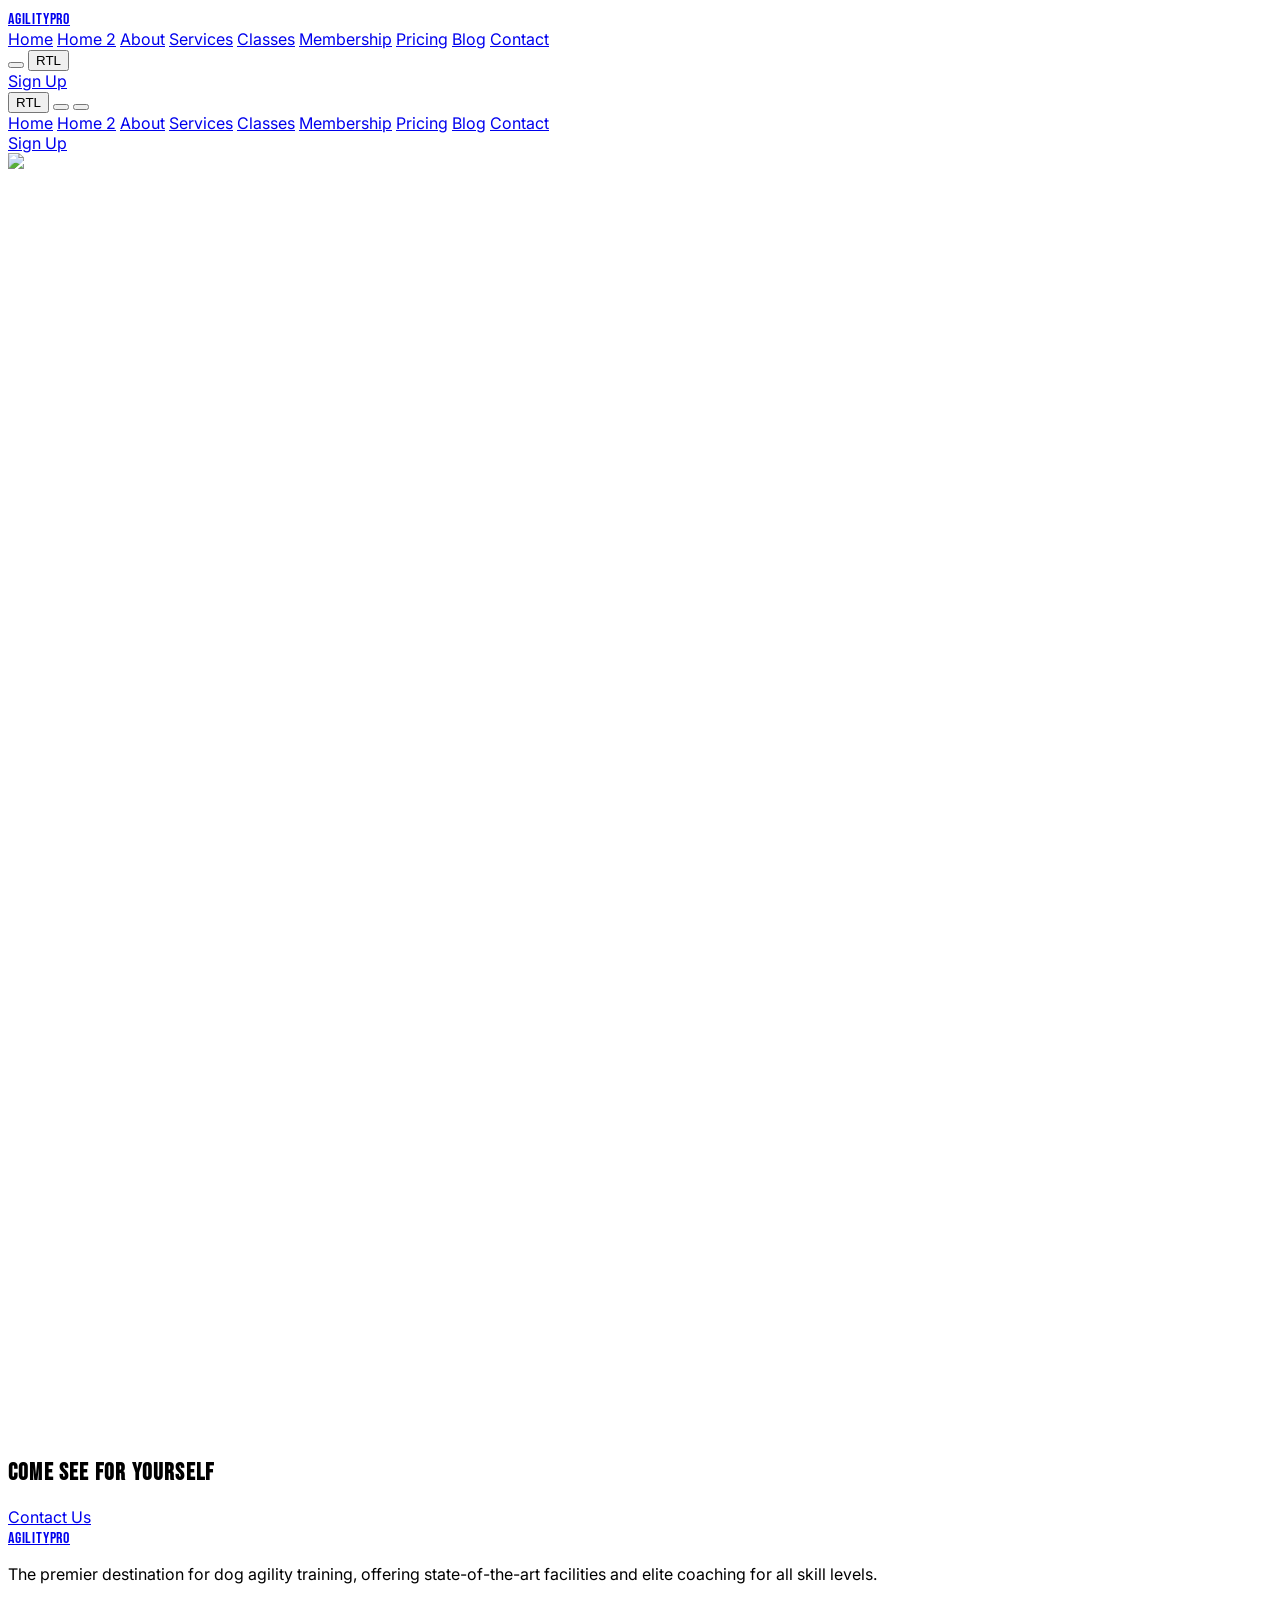
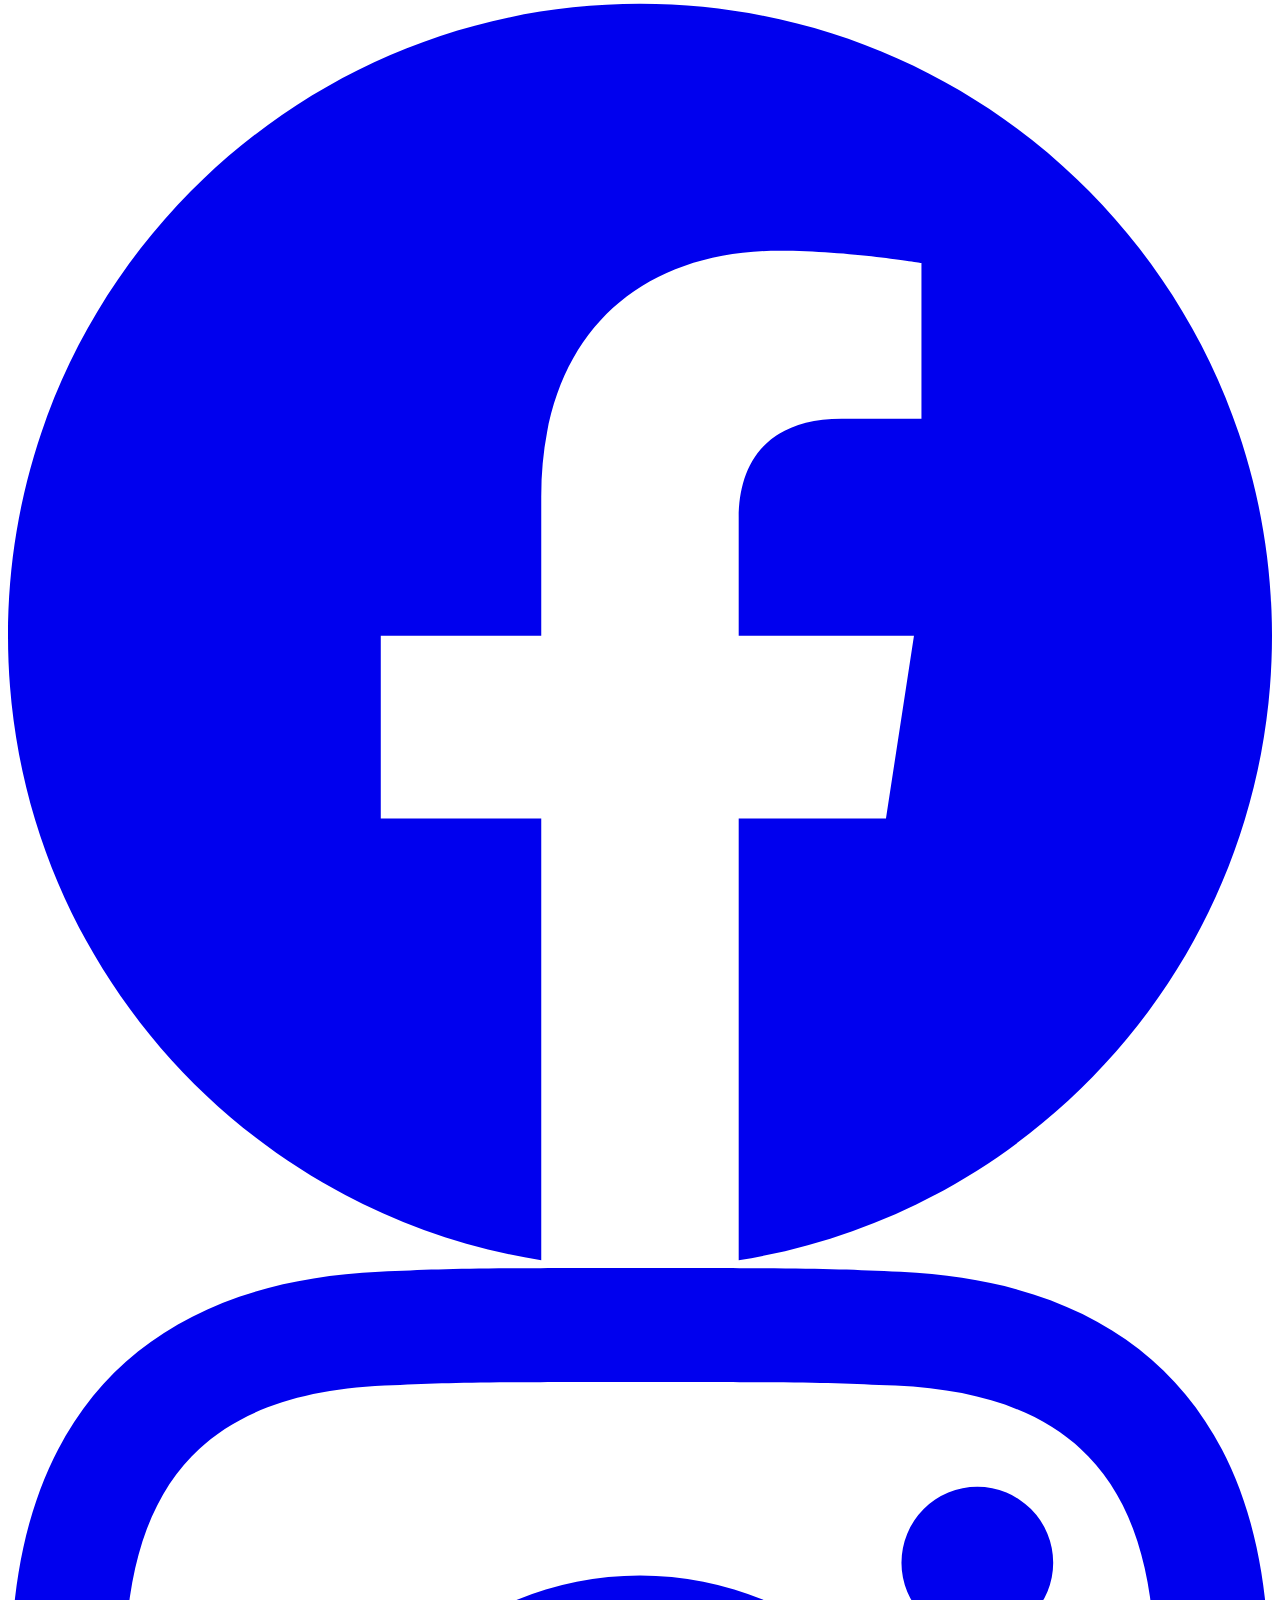
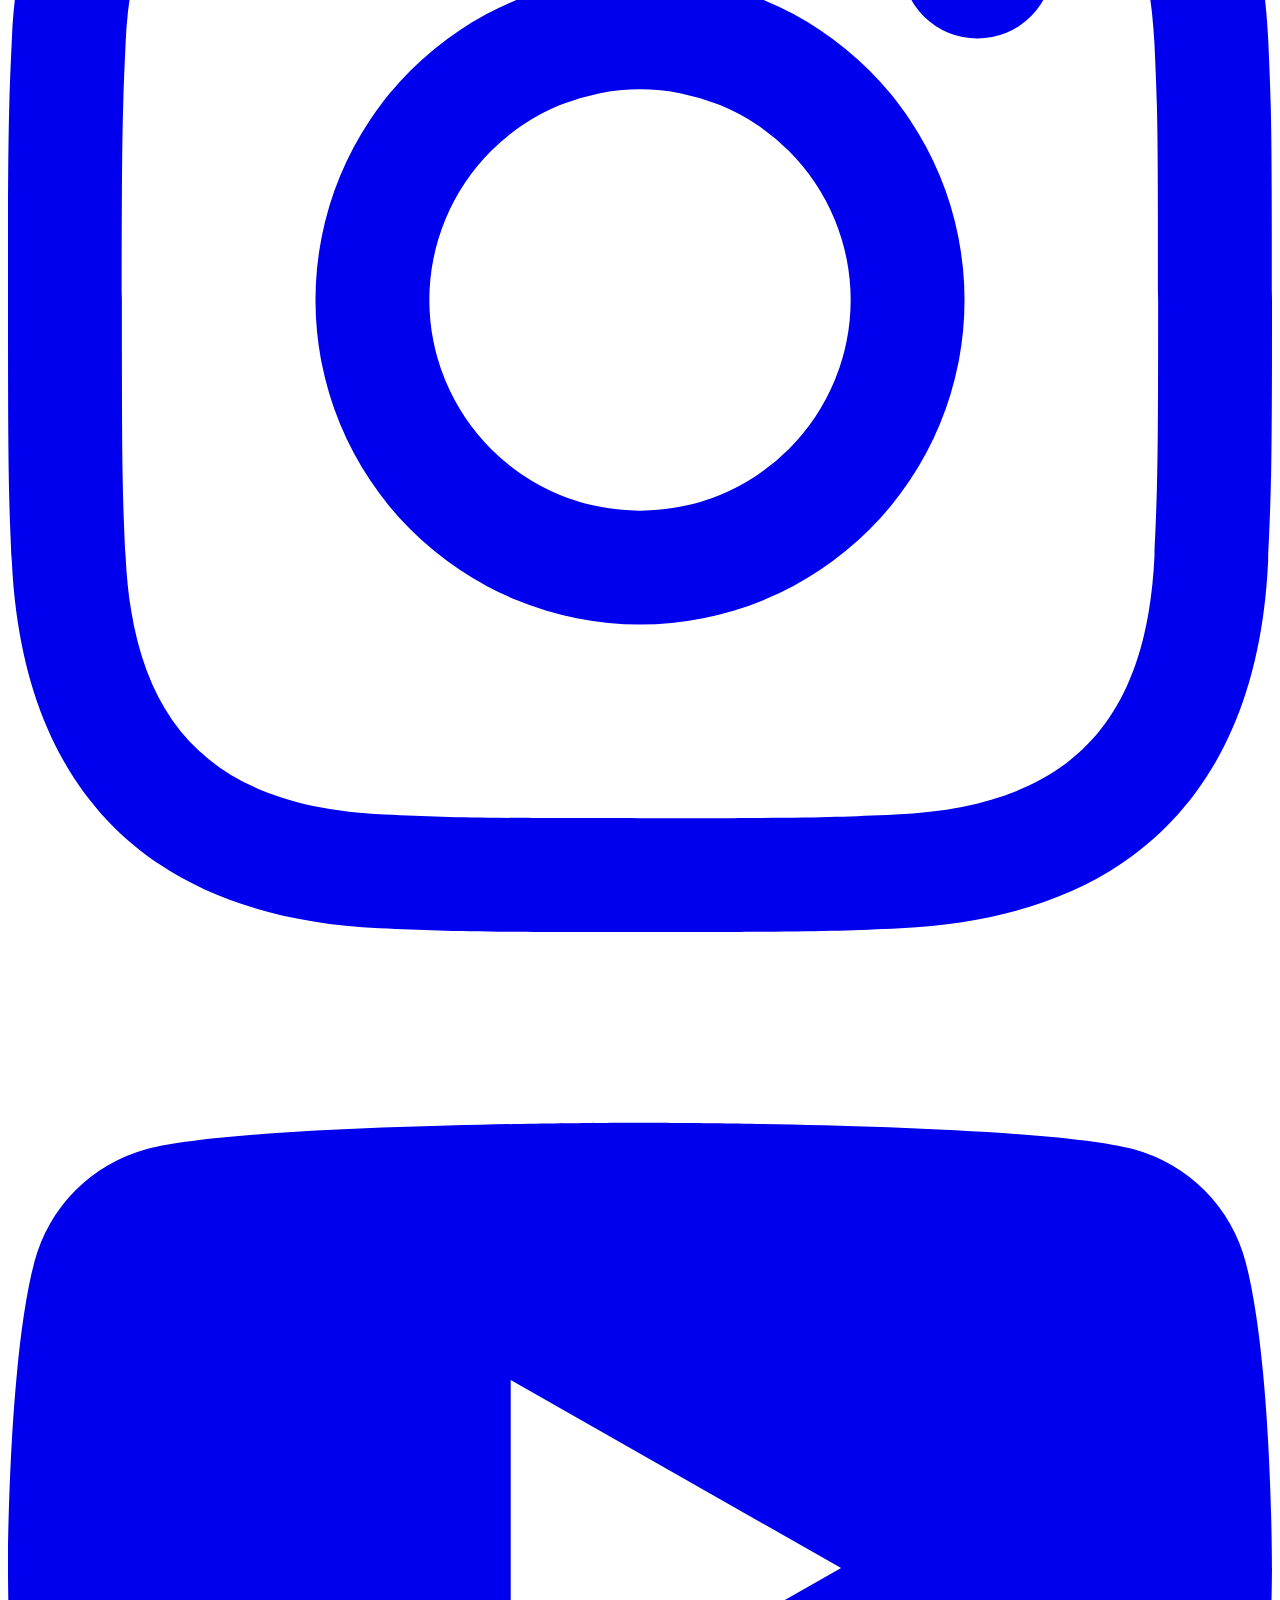
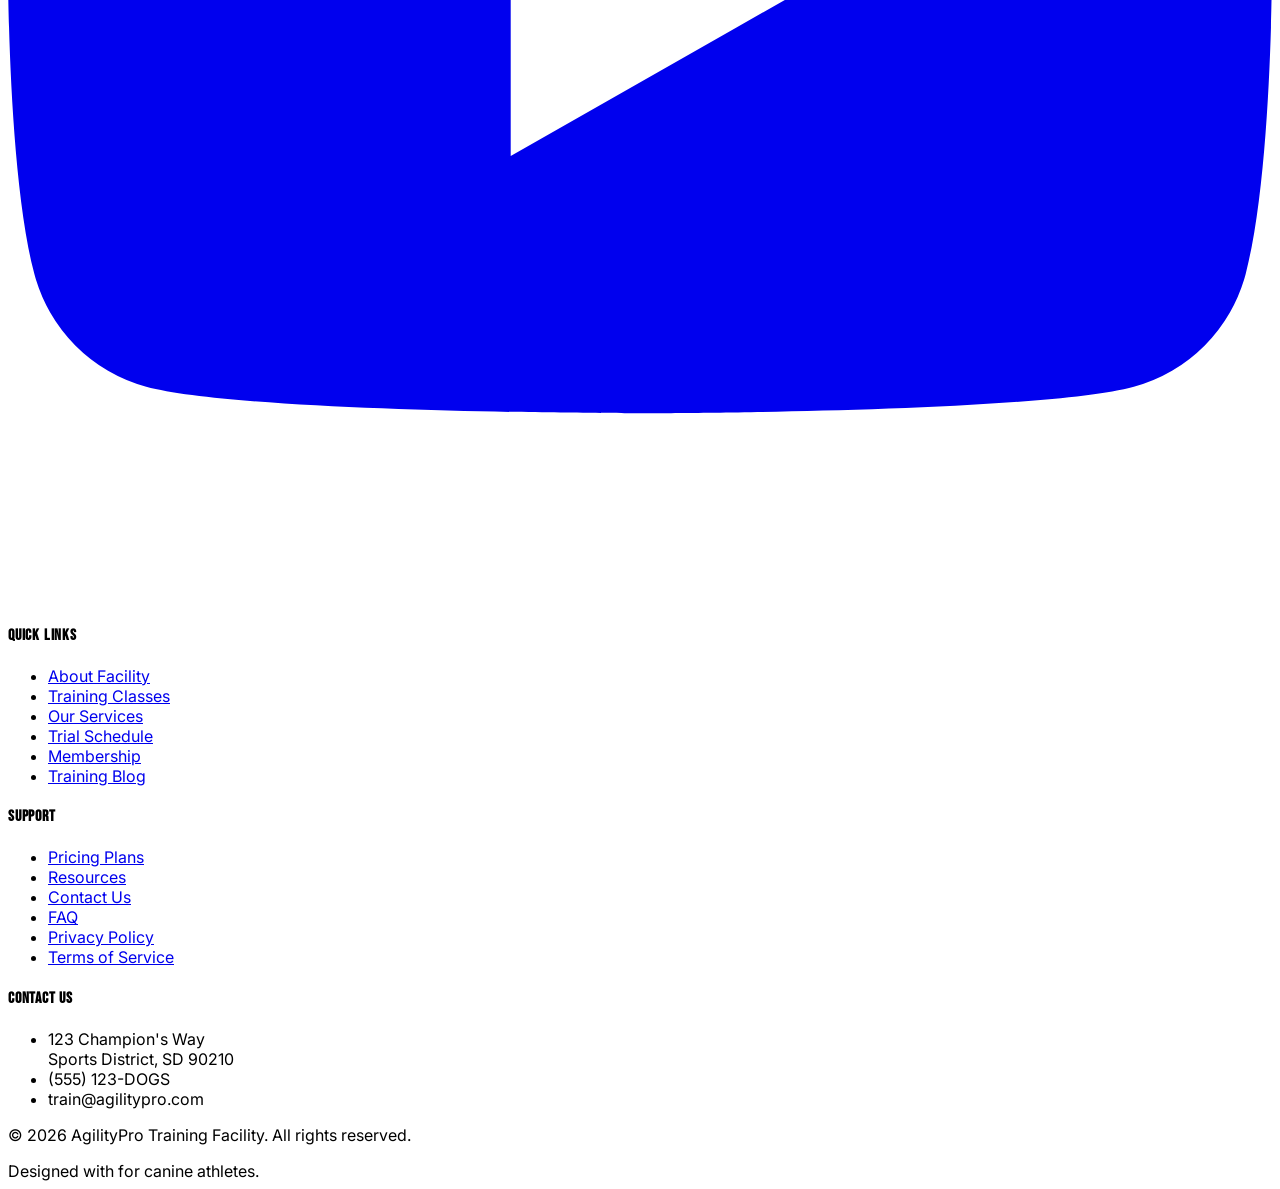
==== commit 7bbde46b: "he icon layout should be same in all pages." ====
--- a/about.html
+++ b/about.html
@@ -31,25 +31,24 @@
                 <nav class="hidden xl:flex gap-x-4 items-center px-4">
                     <a href="index.html" class="text-gray-600 dark:text-gray-300 hover:text-primary dark:hover:text-primary transition-colors font-medium whitespace-nowrap">Home</a>
                     <a href="home2.html" class="text-gray-600 dark:text-gray-300 hover:text-primary dark:hover:text-primary transition-colors font-medium whitespace-nowrap">Home 2</a>
+                    <a href="about.html" class="text-primary font-medium transition-colors hover:text-secondary whitespace-nowrap">About</a>
+                    <a href="services.html" class="text-gray-600 dark:text-gray-300 hover:text-primary dark:hover:text-primary transition-colors font-medium whitespace-nowrap">Services</a>
                     <a href="classes.html" class="text-gray-600 dark:text-gray-300 hover:text-primary dark:hover:text-primary transition-colors font-medium whitespace-nowrap">Classes</a>
-                    <a href="services.html" class="text-gray-600 dark:text-gray-300 hover:text-primary dark:hover:text-primary transition-colors font-medium whitespace-nowrap">Services</a>
 
                     <a href="membership.html" class="text-gray-600 dark:text-gray-300 hover:text-primary dark:hover:text-primary transition-colors font-medium whitespace-nowrap">Membership</a>
                     <a href="pricing.html" class="text-gray-600 dark:text-gray-300 hover:text-primary dark:hover:text-primary transition-colors font-medium whitespace-nowrap">Pricing</a>
                     <a href="blog.html" class="text-gray-600 dark:text-gray-300 hover:text-primary dark:hover:text-primary transition-colors font-medium whitespace-nowrap">Blog</a>
-
-                    <a href="about.html" class="text-primary font-medium transition-colors hover:text-secondary whitespace-nowrap">About</a>
                     <a href="contact.html" class="text-gray-600 dark:text-gray-300 hover:text-primary dark:hover:text-primary transition-colors font-medium whitespace-nowrap">Contact</a>
                 </nav>
 
                 <!-- Right Actions -->
                 <div class="hidden xl:flex items-center gap-x-6 mr-4">
                     <div class="flex items-center gap-x-3">
-                        <button id="theme-toggle" class="p-2 text-gray-500 hover:text-primary dark:text-gray-400 dark:hover:text-primary transition-colors rounded-full hover:bg-gray-100 dark:hover:bg-gray-800" aria-label="Toggle Theme">
+                        <button id="theme-toggle" class="p-2 text-gray-500 hover:text-primary dark:text-gray-400 dark:hover:text-primary transition-colors rounded-full bg-white dark:bg-dark border border-gray-200 dark:border-gray-800 shadow-sm" aria-label="Toggle Theme">
                             <i data-lucide="moon" class="w-5 h-5 dark:hidden"></i>
                             <i data-lucide="sun" class="w-5 h-5 hidden dark:block"></i>
                         </button>
-                        <button id="rtl-toggle" class="px-2 py-1 text-[10px] font-bold border border-gray-200 dark:border-gray-700 rounded text-gray-500 hover:text-primary hover:border-primary dark:text-gray-400 dark:hover:text-primary dark:hover:border-primary transition-all tracking-tighter" aria-label="Toggle RTL">
+                        <button id="rtl-toggle" class="px-3 py-2 text-[10px] font-bold bg-white dark:bg-dark border border-gray-200 dark:border-gray-800 rounded-full text-gray-500 hover:text-primary dark:text-gray-400 dark:hover:text-primary transition-all tracking-tighter shadow-sm" aria-label="Toggle RTL">
                             RTL
                         </button>
                     </div>
@@ -59,10 +58,10 @@
 
                 <!-- Mobile Menu Button -->
                 <div class="xl:hidden flex items-center space-x-2">
-                    <button id="rtl-toggle-mobile" class="px-2 py-1 text-[10px] font-bold border border-gray-200 dark:border-gray-700 rounded text-gray-500 hover:text-primary hover:border-primary dark:text-gray-400 dark:hover:text-primary dark:hover:border-primary transition-all tracking-tighter mr-2" aria-label="Toggle RTL">
+                    <button id="rtl-toggle-mobile" class="px-3 py-1.5 text-[10px] font-bold bg-white dark:bg-dark border border-gray-200 dark:border-gray-800 rounded-full text-gray-500 hover:text-primary dark:text-gray-400 dark:hover:text-primary transition-all tracking-tighter shadow-sm mr-1" aria-label="Toggle RTL">
                         RTL
                     </button>
-                    <button id="theme-toggle-mobile" class="p-2 text-gray-500 hover:text-primary dark:text-gray-400 transition-colors">
+                    <button id="theme-toggle-mobile" class="p-2 text-gray-500 hover:text-primary bg-white dark:bg-dark border border-gray-200 dark:border-gray-800 rounded-full shadow-sm dark:text-gray-400 transition-colors">
                         <i data-lucide="moon" class="w-6 h-6 dark:hidden"></i>
                         <i data-lucide="sun" class="w-6 h-6 hidden dark:block"></i>
                     </button>
@@ -78,14 +77,13 @@
             <div class="px-4 pt-2 pb-6 space-y-2 flex flex-col h-[calc(100vh-5rem)] overflow-y-auto">
                 <a href="index.html" class="block px-3 py-3 rounded-md text-base font-medium text-gray-700 dark:text-gray-300 hover:text-primary hover:bg-gray-50 dark:hover:bg-gray-800">Home</a>
                 <a href="home2.html" class="block px-3 py-3 rounded-md text-base font-medium text-gray-700 dark:text-gray-300 hover:text-primary hover:bg-gray-50 dark:hover:bg-gray-800">Home 2</a>
+                <a href="about.html" class="block px-3 py-3 rounded-md text-base font-medium text-primary bg-blue-50 dark:bg-gray-800">About</a>
+                <a href="services.html" class="block px-3 py-3 rounded-md text-base font-medium text-gray-700 dark:text-gray-300 hover:text-primary hover:bg-gray-50 dark:hover:bg-gray-800">Services</a>
                 <a href="classes.html" class="block px-3 py-3 rounded-md text-base font-medium text-gray-700 dark:text-gray-300 hover:text-primary hover:bg-gray-50 dark:hover:bg-gray-800">Classes</a>
-                <a href="services.html" class="block px-3 py-3 rounded-md text-base font-medium text-gray-700 dark:text-gray-300 hover:text-primary hover:bg-gray-50 dark:hover:bg-gray-800">Services</a>
 
                 <a href="membership.html" class="block px-3 py-3 rounded-md text-base font-medium text-gray-700 dark:text-gray-300 hover:text-primary hover:bg-gray-50 dark:hover:bg-gray-800">Membership</a>
                 <a href="pricing.html" class="block px-3 py-3 rounded-md text-base font-medium text-gray-700 dark:text-gray-300 hover:text-primary hover:bg-gray-50 dark:hover:bg-gray-800">Pricing</a>
                 <a href="blog.html" class="block px-3 py-3 rounded-md text-base font-medium text-gray-700 dark:text-gray-300 hover:text-primary hover:bg-gray-50 dark:hover:bg-gray-800">Blog</a>
-
-                <a href="about.html" class="block px-3 py-3 rounded-md text-base font-medium text-primary bg-blue-50 dark:bg-gray-800">About</a>
                 <a href="contact.html" class="block px-3 py-3 rounded-md text-base font-medium text-gray-700 dark:text-gray-300 hover:text-primary hover:bg-gray-50 dark:hover:bg-gray-800">Contact</a>
                 
                 <div class="mt-4 pt-4 border-t border-gray-100 dark:border-gray-800">
@@ -128,9 +126,11 @@
                             </div>
                         </div>
                     </div>
-                    <div class="xl:w-1/2 relative">
-                        <img src="https://images.unsplash.com/photo-1591160690555-5debfba289f0?auto=format&fit=crop&w=800&q=80" class="rounded-3xl shadow-xl z-10 relative">
-                        <div class="absolute -bottom-6 -left-6 w-full h-full border-4 border-primary rounded-3xl -z-10"></div>
+                    <div class="xl:w-1/2 relative mt-8 xl:mt-0">
+                        <div class="relative inline-block px-4 xl:px-0">
+                            <img src="https://images.unsplash.com/photo-1591160690555-5debfba289f0?auto=format&fit=crop&w=800&q=80" class="rounded-3xl shadow-2xl z-10 relative max-w-full h-auto">
+                            <div class="absolute -bottom-4 -left-2 md:-bottom-6 md:-left-6 w-full h-full border-4 border-primary rounded-3xl -z-10"></div>
+                        </div>
                     </div>
                 </div>
             </div>
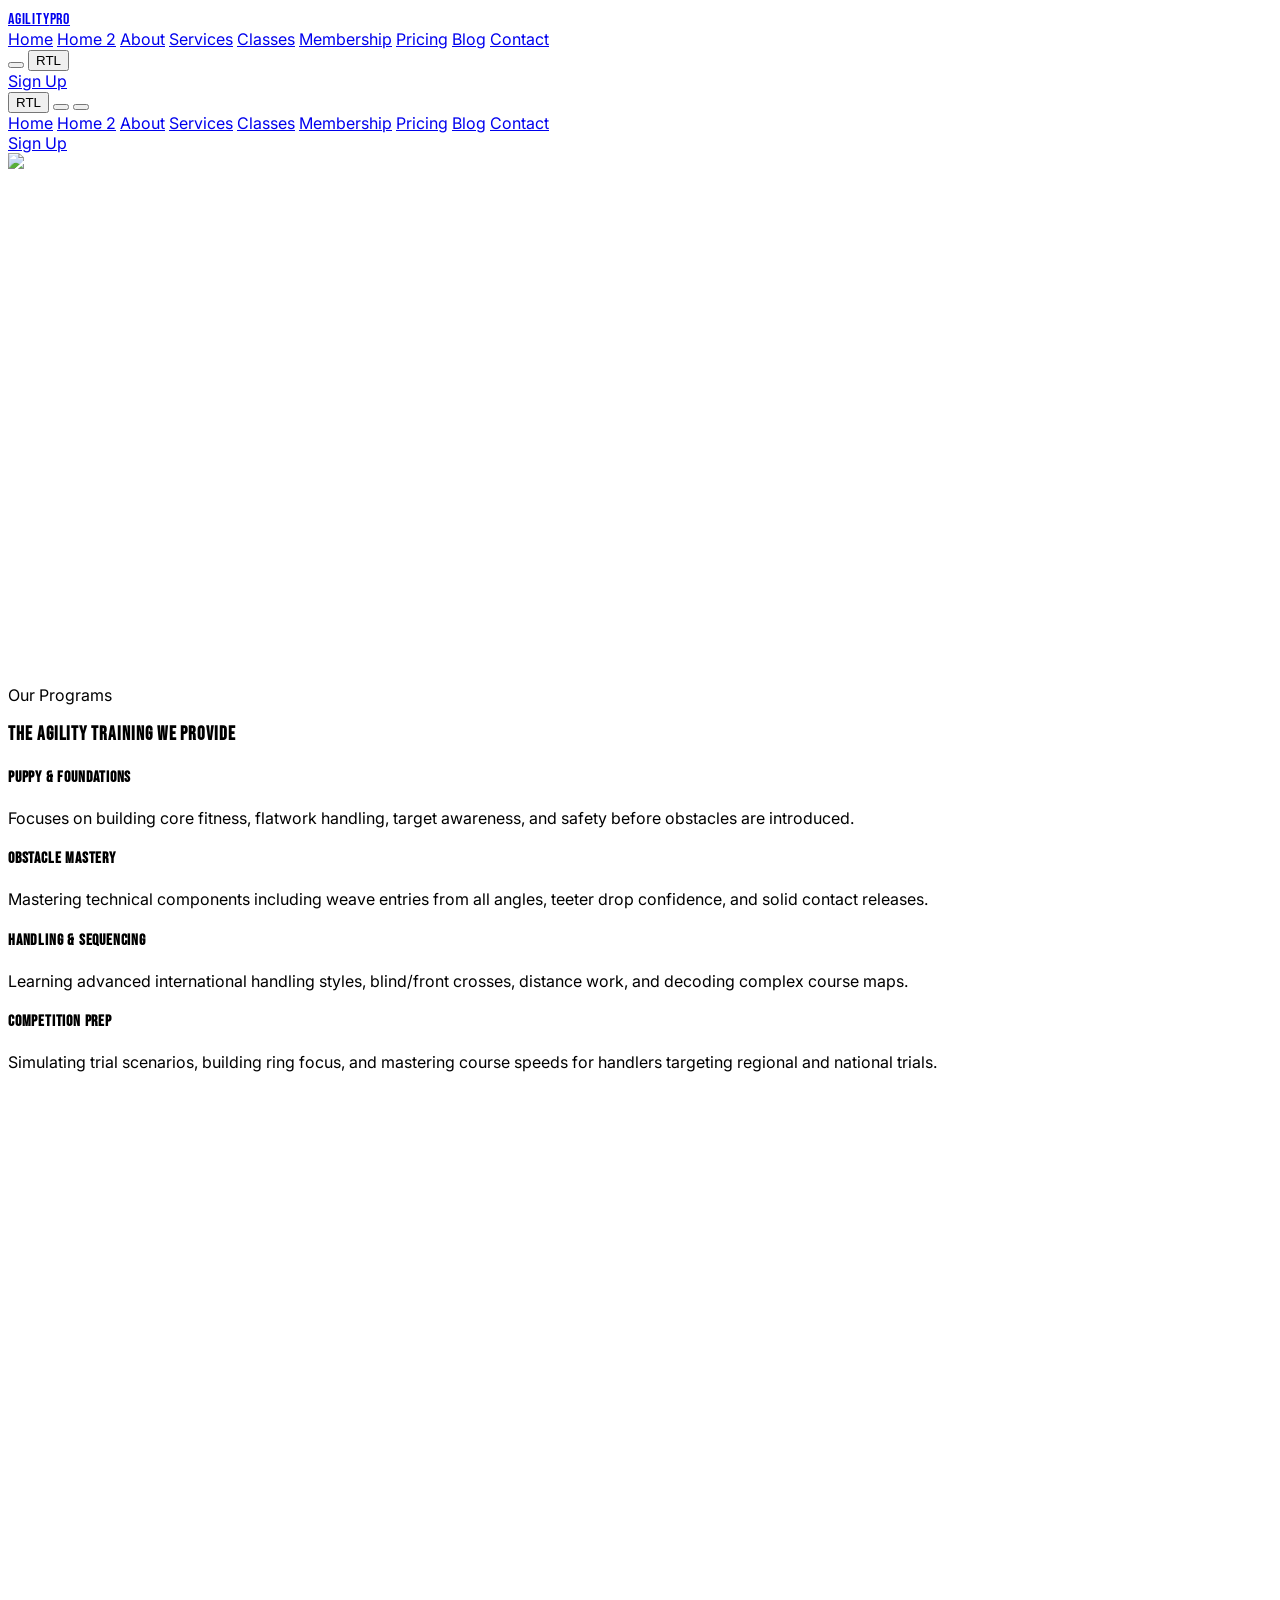
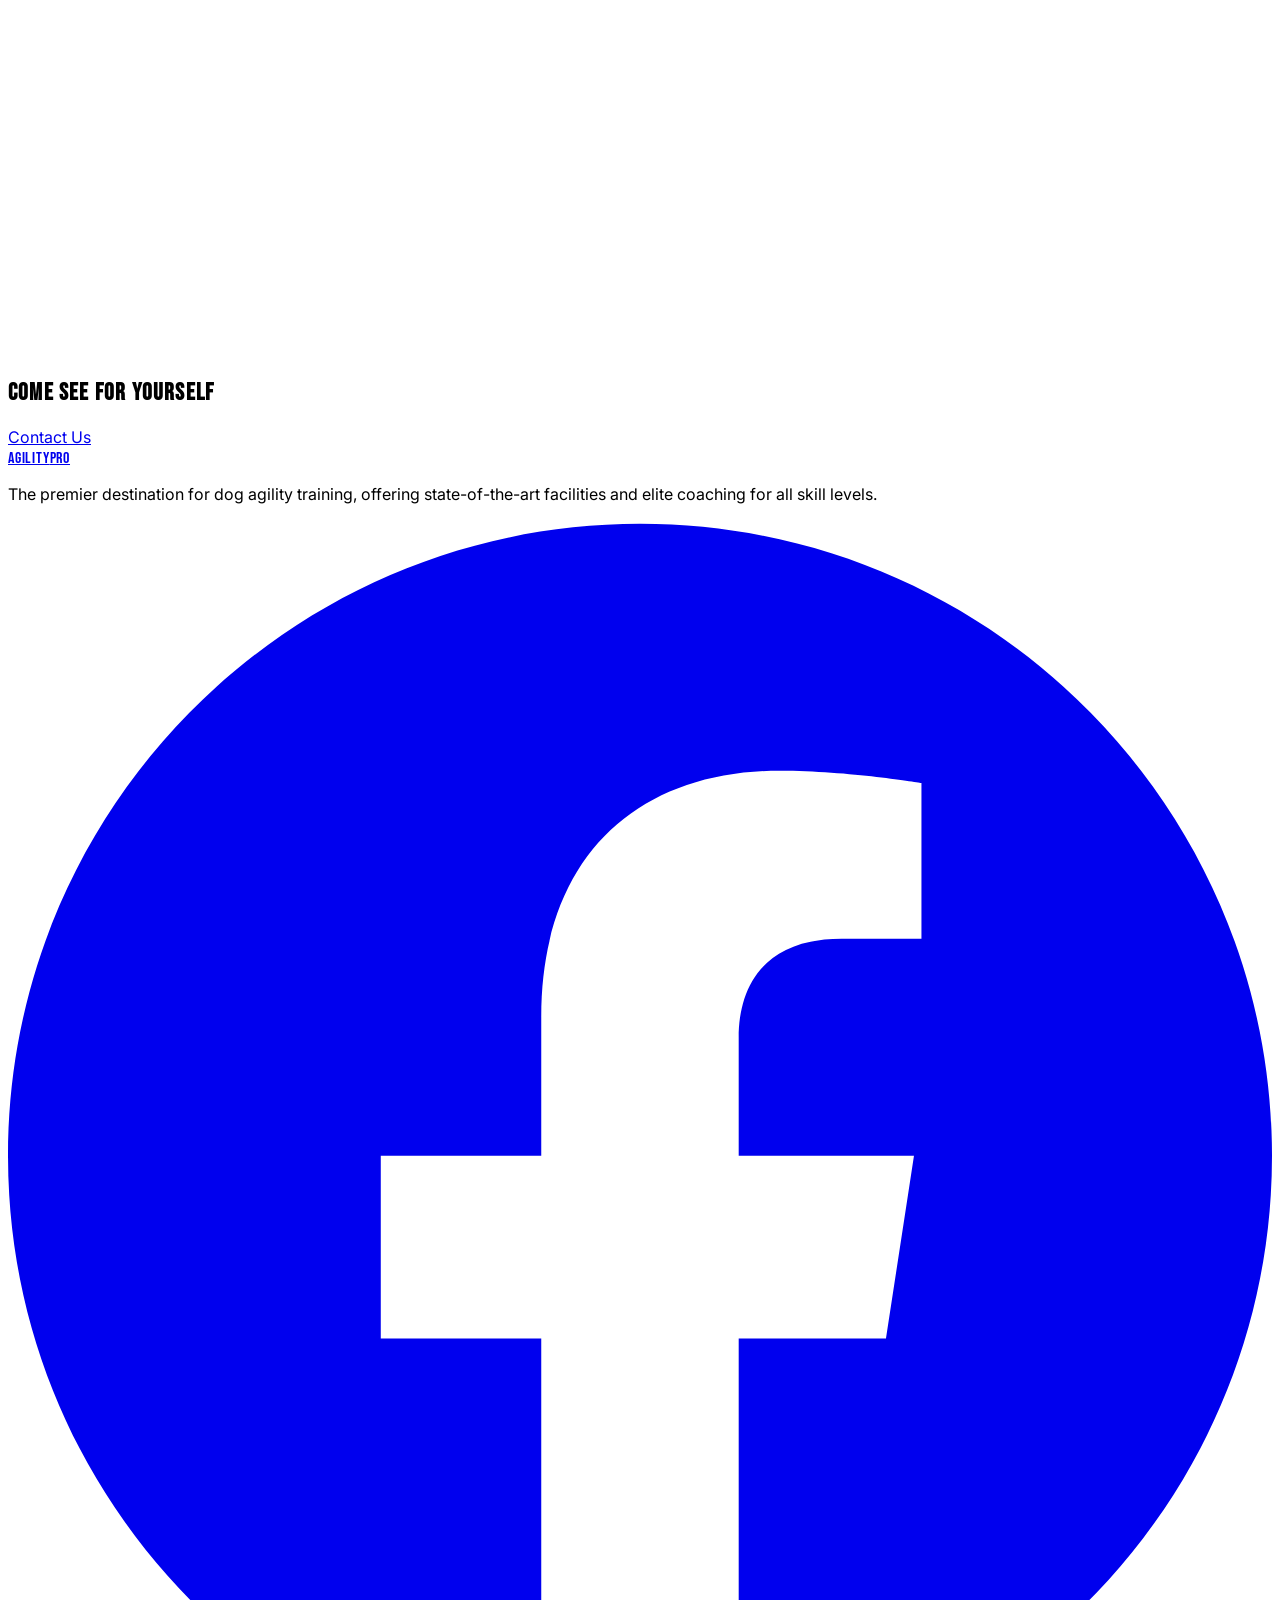
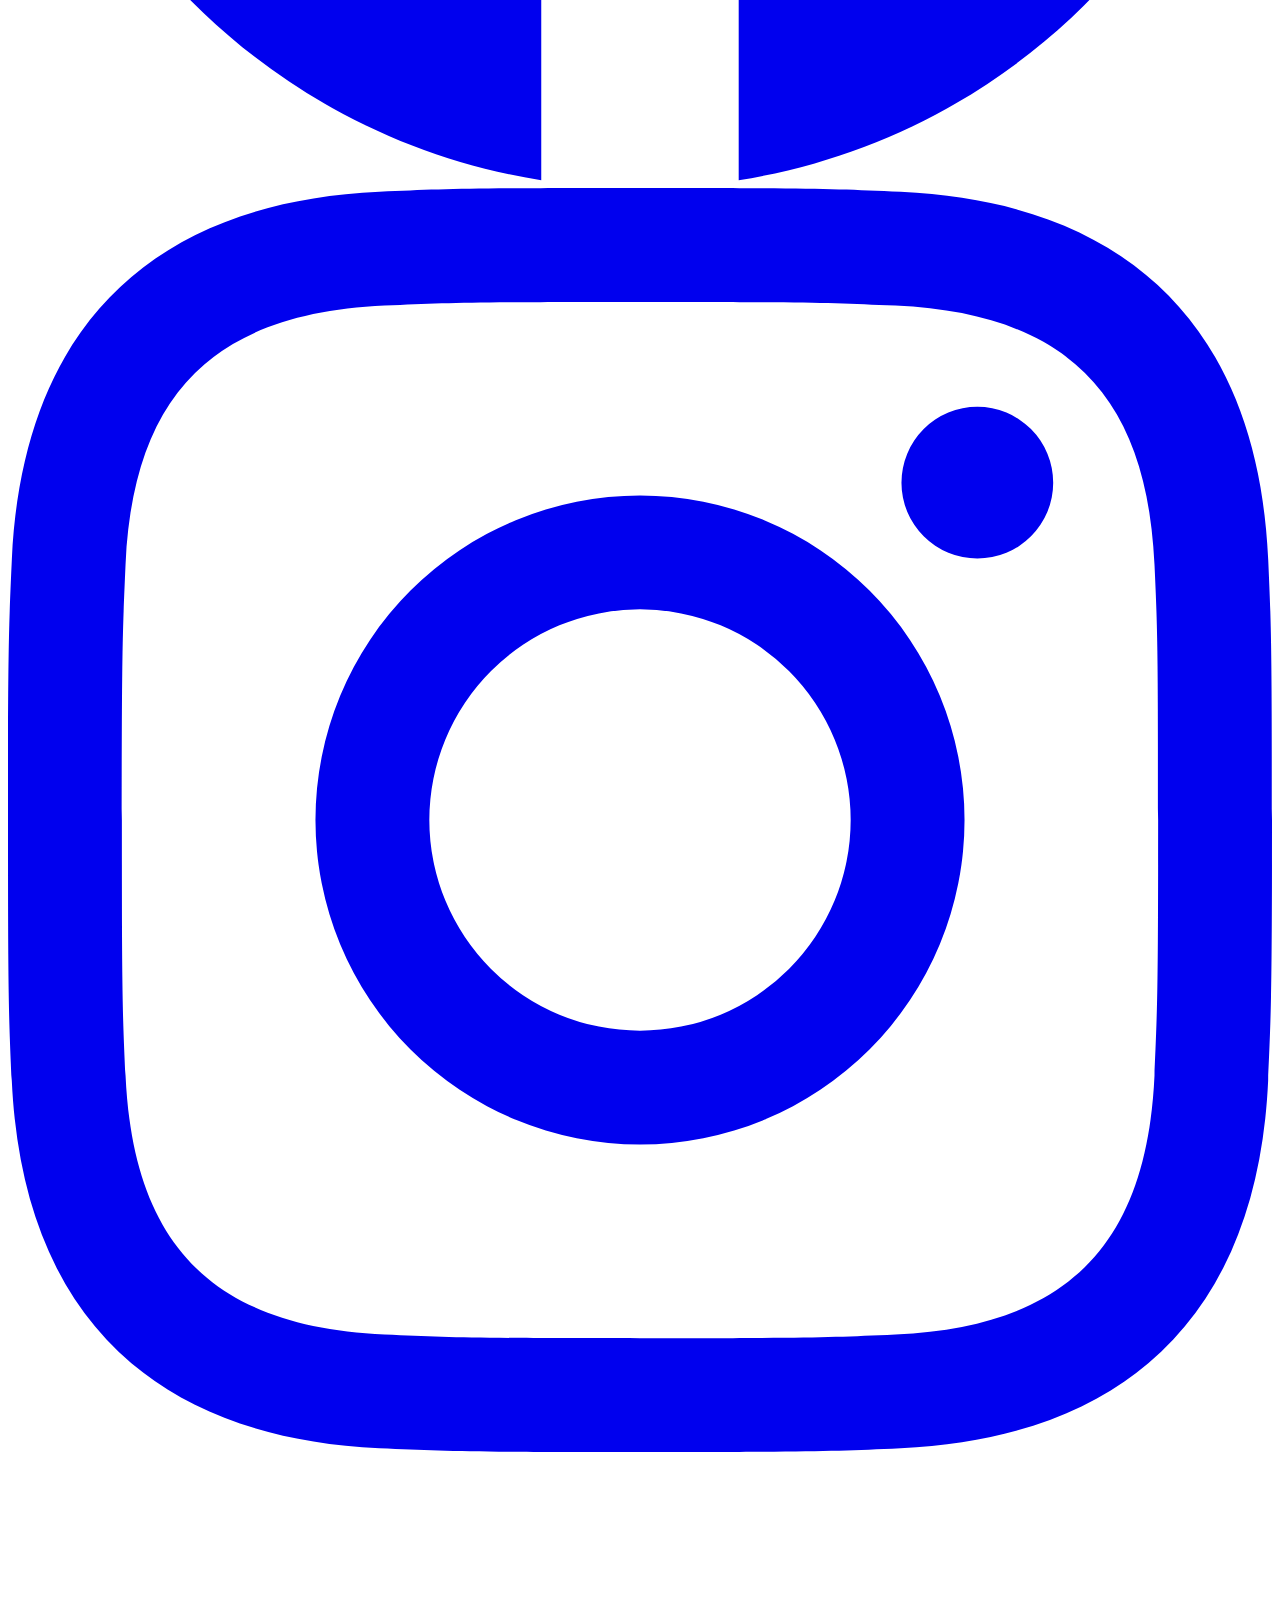
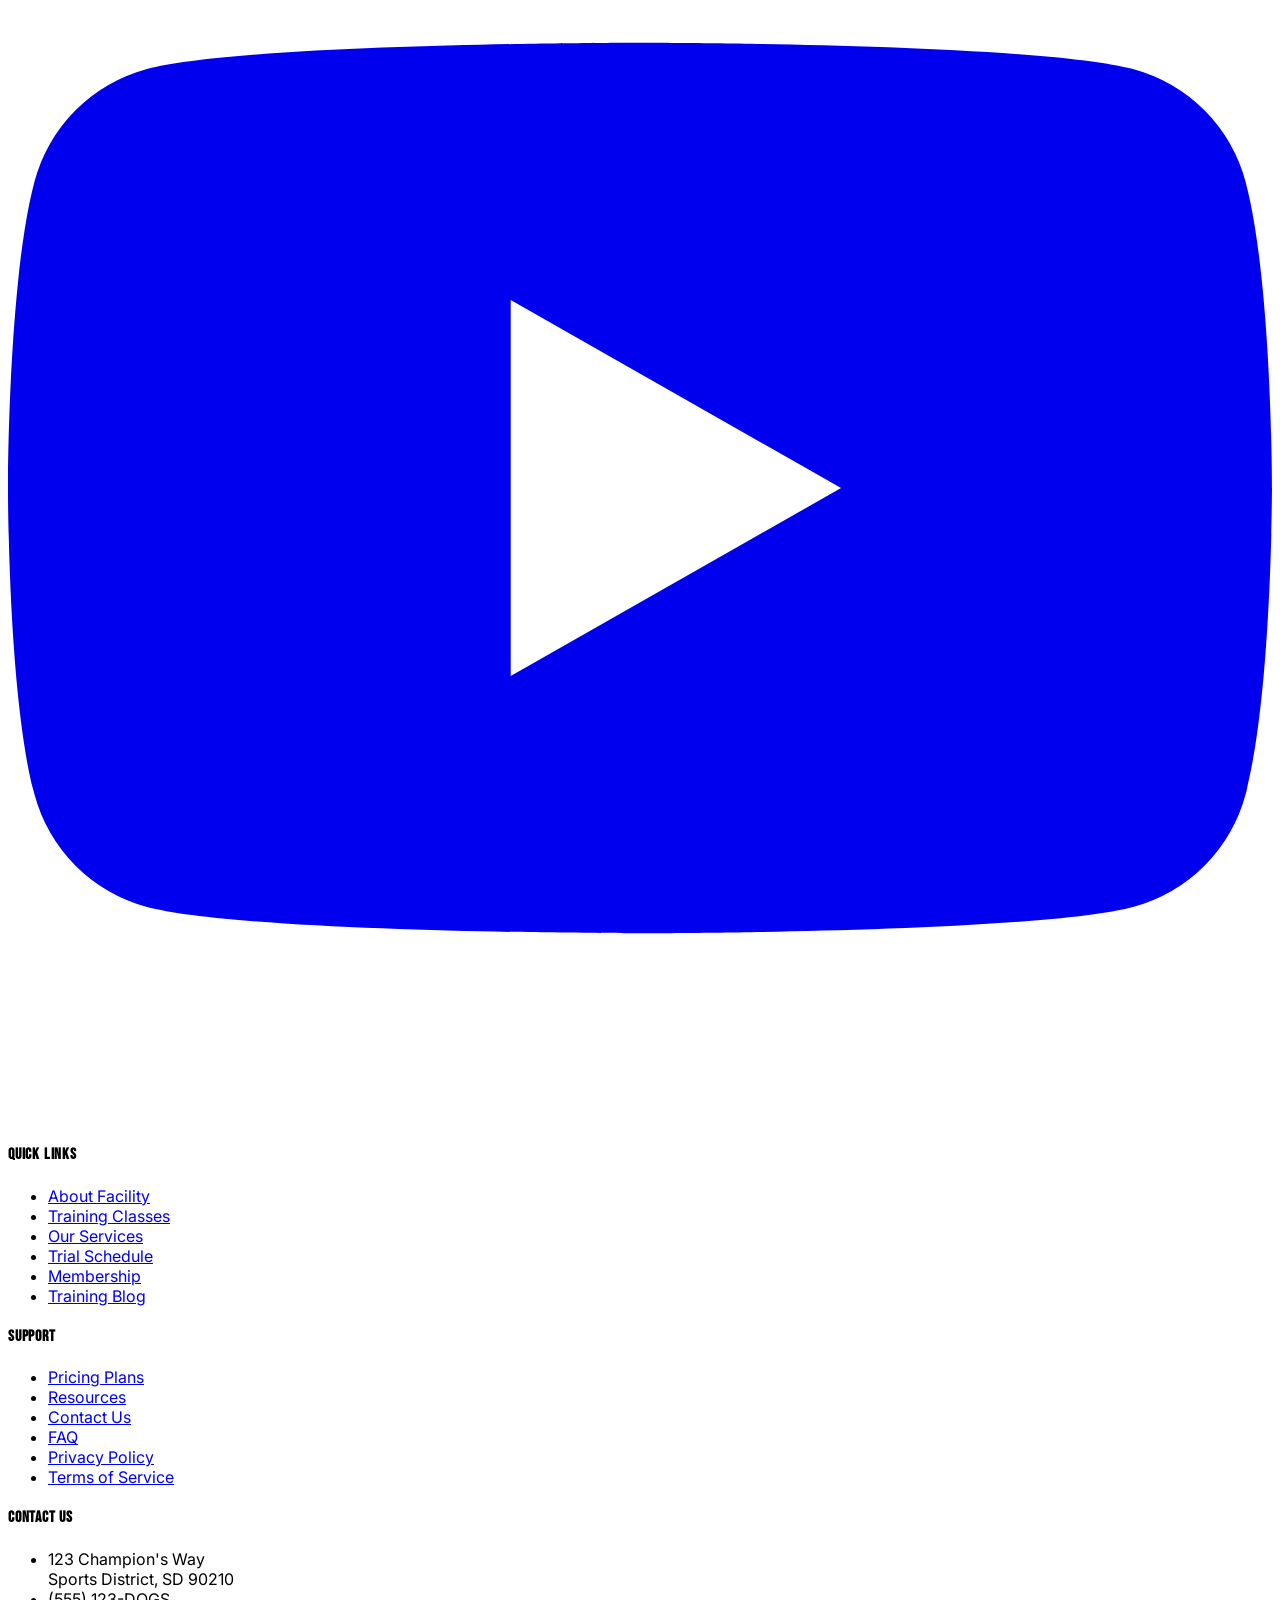
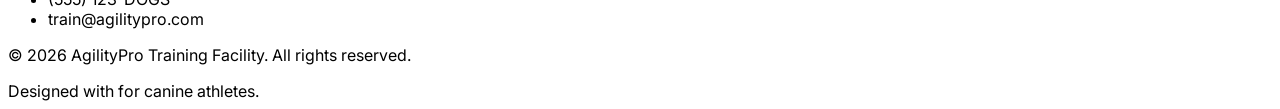
==== commit afa91ccf: "commit" ====
--- a/about.html
+++ b/about.html
@@ -4,9 +4,31 @@
     <meta charset="UTF-8">
     <meta name="viewport" content="width=device-width, initial-scale=1.0">
     <title>About Us | AgilityPro</title>
+    <link rel="icon" type="image/png" href="assets/images/favicon.png">
     <script src="https://cdn.tailwindcss.com"></script>
     <script>
-        tailwind.config = { darkMode: 'class', theme: { extend: { colors: { primary: '#2563EB', secondary: '#F97316', dark: '#1F2937', darker: '#111827' }, fontFamily: { heading: ['Bebas Neue', 'sans-serif'], body: ['Inter', 'sans-serif'] } } } }
+        tailwind.config = {
+            darkMode: 'class',
+            theme: {
+                extend: {
+                    colors: {
+                        primary: 'var(--color-primary, #2563EB)',
+                        'primary-dark': 'var(--color-primary-dark, #1D4ED8)',
+                        'primary-light': 'var(--color-primary-light, #EFF6FF)',
+                        secondary: 'var(--color-secondary, #F97316)',
+                        'secondary-dark': 'var(--color-secondary-dark, #EA580C)',
+                        'secondary-light': 'var(--color-secondary-light, #FFF7ED)',
+                        dark: '#1F2937',
+                        darker: '#111827',
+                        logo: {
+                            primary: '#2563EB',
+                            secondary: '#F97316',
+                        }
+                    },
+                    fontFamily: { heading: ['Bebas Neue', 'sans-serif'], body: ['Inter', 'sans-serif'] }
+                }
+            }
+        }
     </script>
     <link rel="stylesheet" href="assets/css/style.css">
     <script src="https://unpkg.com/lucide@latest"></script>
@@ -20,10 +42,10 @@
                 <!-- Logo -->
                 <div class="flex-shrink-0 flex items-center">
                     <a href="index.html" class="flex items-center gap-2 group">
-                        <div class="p-2 bg-primary rounded-lg group-hover:bg-secondary transition-colors duration-300">
+                        <div class="p-2 bg-logo-primary rounded-lg group-hover:bg-logo-secondary transition-colors duration-300">
                             <i data-lucide="dog" class="w-8 h-8 text-white"></i>
                         </div>
-                        <span class="font-heading text-2xl tracking-wider text-gray-900 dark:text-white uppercase mt-1">Agility<span class="text-primary">Pro</span></span>
+                        <span class="font-heading text-2xl tracking-wider text-gray-900 dark:text-white uppercase mt-1">Agility<span class="text-logo-primary">Pro</span></span>
                     </a>
                 </div>
 
@@ -53,7 +75,7 @@
                         </button>
                     </div>
 
-                    <a href="signup.html" class="px-5 py-2 text-sm font-bold text-white bg-primary rounded-full hover:bg-blue-700 transition-all shadow-lg shadow-primary/20">Sign Up</a>
+                    <a href="signup.html" class="px-5 py-2 text-sm font-bold text-white bg-primary rounded-full hover:bg-primary-dark transition-all shadow-lg shadow-primary/20">Sign Up</a>
                 </div>
 
                 <!-- Mobile Menu Button -->
@@ -77,7 +99,7 @@
             <div class="px-4 pt-2 pb-6 space-y-2 flex flex-col h-[calc(100vh-5rem)] overflow-y-auto">
                 <a href="index.html" class="block px-3 py-3 rounded-md text-base font-medium text-gray-700 dark:text-gray-300 hover:text-primary hover:bg-gray-50 dark:hover:bg-gray-800">Home</a>
                 <a href="home2.html" class="block px-3 py-3 rounded-md text-base font-medium text-gray-700 dark:text-gray-300 hover:text-primary hover:bg-gray-50 dark:hover:bg-gray-800">Home 2</a>
-                <a href="about.html" class="block px-3 py-3 rounded-md text-base font-medium text-primary bg-blue-50 dark:bg-gray-800">About</a>
+                <a href="about.html" class="block px-3 py-3 rounded-md text-base font-medium text-primary bg-primary-light dark:bg-gray-800">About</a>
                 <a href="services.html" class="block px-3 py-3 rounded-md text-base font-medium text-gray-700 dark:text-gray-300 hover:text-primary hover:bg-gray-50 dark:hover:bg-gray-800">Services</a>
                 <a href="classes.html" class="block px-3 py-3 rounded-md text-base font-medium text-gray-700 dark:text-gray-300 hover:text-primary hover:bg-gray-50 dark:hover:bg-gray-800">Classes</a>
 
@@ -111,25 +133,64 @@
         <!-- 2. FACILITY STORY & PHILOSOPHY -->
         <section class="py-24 bg-white dark:bg-darker border-b border-gray-100 dark:border-gray-800">
             <div class="max-w-7xl mx-auto px-4">
-                <div class="flex flex-col xl:flex-row gap-16 items-center text-center xl:text-left reveal">
+                <div class="flex flex-col xl:flex-row gap-16 items-center text-center xl:text-left rtl:xl:text-right reveal mb-20">
                     <div class="xl:w-1/2">
-                        <h2 class="font-heading text-4xl dark:text-white uppercase mb-6">The Philosophy</h2>
-                        <p class="text-gray-600 dark:text-gray-400 mb-4">Founded in 2018, we believe in positive reinforcement. Every run is a partnership, and our training methods focus on building confidence, speed, and clear communication.</p>
-                        <div class="grid grid-cols-2 gap-4 mt-8 max-w-sm mx-auto xl:mx-0">
-                            <div class="border-l-4 border-primary pl-4 text-left">
+                        <span class="text-sm font-bold text-secondary uppercase tracking-widest block mb-2">Our Mission</span>
+                        <h2 class="font-heading text-4xl md:text-5xl dark:text-white uppercase mb-6">Why We Started & What Makes Us the Best Choice</h2>
+                        <p class="text-gray-600 dark:text-gray-400 mb-4 leading-relaxed">
+                            AgilityPro was founded in 2018 by championship competitor Sarah Jenkins to resolve a key challenge: a lack of year-round, climate-controlled training centers focused strictly on the safety, health, and mutual trust of the dog-handler team. Sarah set out to build a positive-only space where handlers of all levels could practice safely and comfortably in any season.
+                        </p>
+                        <p class="text-gray-600 dark:text-gray-400 mb-6 leading-relaxed">
+                            We have become the region's most popular agility center because we combine a premium 50,000 sq ft facility—equipped with double agility rings, soft agility turf, and premium GALICAN shock-absorbing equipment—with certified elite coaching. By using modern, positive-reinforcement methodologies, we ensure training is fun for the dog while achieving competitive precision.
+                        </p>
+                        <div class="grid grid-cols-2 gap-4 mt-8 max-w-sm mx-auto xl:ml-0 xl:mr-auto rtl:xl:ml-auto rtl:xl:mr-0">
+                            <div class="border-s-4 border-primary ps-4 text-start">
                                 <span class="font-heading text-3xl text-primary">50k+</span>
                                 <p class="text-sm text-gray-500 uppercase font-bold tracking-wider">Sq Ft Facility</p>
                             </div>
-                            <div class="border-l-4 border-secondary pl-4 text-left">
+                            <div class="border-s-4 border-secondary ps-4 text-start">
                                 <span class="font-heading text-3xl text-secondary">100%</span>
                                 <p class="text-sm text-gray-500 uppercase font-bold tracking-wider">Positive Methods</p>
                             </div>
                         </div>
                     </div>
-                    <div class="xl:w-1/2 relative mt-8 xl:mt-0">
-                        <div class="relative inline-block px-4 xl:px-0">
+                    <div class="xl:w-1/2 relative mt-8 xl:mt-0 flex justify-center">
+                        <div class="relative inline-block px-4 xl:px-0 max-w-md xl:max-w-full">
                             <img src="https://images.unsplash.com/photo-1591160690555-5debfba289f0?auto=format&fit=crop&w=800&q=80" class="rounded-3xl shadow-2xl z-10 relative max-w-full h-auto">
                             <div class="absolute -bottom-4 -left-2 md:-bottom-6 md:-left-6 w-full h-full border-4 border-primary rounded-3xl -z-10"></div>
+                        </div>
+                    </div>
+                </div>
+
+                <div class="border-t border-gray-100 dark:border-gray-800 pt-20">
+                    <div class="text-center mb-12">
+                        <span class="text-sm font-bold text-secondary uppercase tracking-widest block mb-2">Our Programs</span>
+                        <h3 class="font-heading text-3xl md:text-4xl dark:text-white uppercase">The Agility Training We Provide</h3>
+                    </div>
+                    <div class="grid md:grid-cols-2 lg:grid-cols-4 gap-6 text-left">
+                        <!-- Pillar 1 -->
+                        <div class="bg-gray-50 dark:bg-dark p-6 rounded-2xl border border-gray-100 dark:border-gray-800 hover-lift">
+                            <i data-lucide="sparkles" class="w-8 h-8 text-primary mb-4"></i>
+                            <h4 class="font-bold text-lg dark:text-white mb-2">Puppy & Foundations</h4>
+                            <p class="text-sm text-gray-500">Focuses on building core fitness, flatwork handling, target awareness, and safety before obstacles are introduced.</p>
+                        </div>
+                        <!-- Pillar 2 -->
+                        <div class="bg-gray-50 dark:bg-dark p-6 rounded-2xl border border-gray-100 dark:border-gray-800 hover-lift">
+                            <i data-lucide="target" class="w-8 h-8 text-secondary mb-4"></i>
+                            <h4 class="font-bold text-lg dark:text-white mb-2">Obstacle Mastery</h4>
+                            <p class="text-sm text-gray-500">Mastering technical components including weave entries from all angles, teeter drop confidence, and solid contact releases.</p>
+                        </div>
+                        <!-- Pillar 3 -->
+                        <div class="bg-gray-50 dark:bg-dark p-6 rounded-2xl border border-gray-100 dark:border-gray-800 hover-lift">
+                            <i data-lucide="navigation" class="w-8 h-8 text-primary mb-4"></i>
+                            <h4 class="font-bold text-lg dark:text-white mb-2">Handling & Sequencing</h4>
+                            <p class="text-sm text-gray-500">Learning advanced international handling styles, blind/front crosses, distance work, and decoding complex course maps.</p>
+                        </div>
+                        <!-- Pillar 4 -->
+                        <div class="bg-gray-50 dark:bg-dark p-6 rounded-2xl border border-gray-100 dark:border-gray-800 hover-lift">
+                            <i data-lucide="trophy" class="w-8 h-8 text-secondary mb-4"></i>
+                            <h4 class="font-bold text-lg dark:text-white mb-2">Competition Prep</h4>
+                            <p class="text-sm text-gray-500">Simulating trial scenarios, building ring focus, and mastering course speeds for handlers targeting regional and national trials.</p>
                         </div>
                     </div>
                 </div>
@@ -186,7 +247,7 @@
         <section class="py-24 bg-primary text-white">
             <div class="max-w-5xl mx-auto px-4 text-center reveal">
                 <h2 class="font-heading text-4xl uppercase mb-6">Beyond the Ring</h2>
-                <p class="text-lg text-blue-100 mb-8">We partner with local shelters to provide foundational training for rescue dogs, increasing their adoptability and giving them a second chance at an active, fulfilling life.</p>
+                <p class="text-lg text-primary-light mb-8">We partner with local shelters to provide foundational training for rescue dogs, increasing their adoptability and giving them a second chance at an active, fulfilling life.</p>
                 <div class="bg-white/10 p-6 rounded-2xl border border-white/20 inline-block">
                     <span class="block text-3xl font-heading text-secondary mb-1">500+</span>
                     <span class="text-sm font-bold uppercase tracking-wider">Rescue Dogs Trained</span>
@@ -207,10 +268,9 @@
             </div>
         </section>
 
-        <!-- 7. CTA -->
-        <section class="py-20 bg-secondary relative overflow-hidden text-center">
+        <section class="py-20 bg-primary relative overflow-hidden text-center">
             <h2 class="font-heading text-4xl text-white uppercase mb-6 relative z-10">Come See For Yourself</h2>
-            <a href="contact.html" class="px-8 py-4 bg-white text-secondary font-bold rounded-full shadow-xl hover:scale-105 transition-transform relative z-10 inline-block">Contact Us</a>
+            <a href="contact.html" class="px-8 py-4 bg-secondary text-white font-bold rounded-full shadow-xl hover:bg-secondary-dark hover:scale-105 transition-all relative z-10 inline-block">Contact Us</a>
         </section>
     </main>
 
@@ -222,10 +282,10 @@
                 <!-- Brand Info -->
                 <div class="col-span-1 md:col-span-2 lg:col-span-1">
                     <a href="index.html" class="flex items-center gap-2 mb-6 group">
-                        <div class="p-2 bg-primary rounded-lg group-hover:bg-secondary transition-colors duration-300">
+                        <div class="p-2 bg-logo-primary rounded-lg group-hover:bg-logo-secondary transition-colors duration-300">
                             <i data-lucide="dog" class="w-8 h-8 text-white"></i>
                         </div>
-                        <span class="font-heading text-2xl tracking-wider text-white uppercase mt-1">Agility<span class="text-primary">Pro</span></span>
+                        <span class="font-heading text-2xl tracking-wider text-white uppercase mt-1">Agility<span class="text-logo-primary">Pro</span></span>
                     </a>
                     <p class="text-gray-400 mb-6 text-sm leading-relaxed">
                         The premier destination for dog agility training, offering state-of-the-art facilities and elite coaching for all skill levels.
